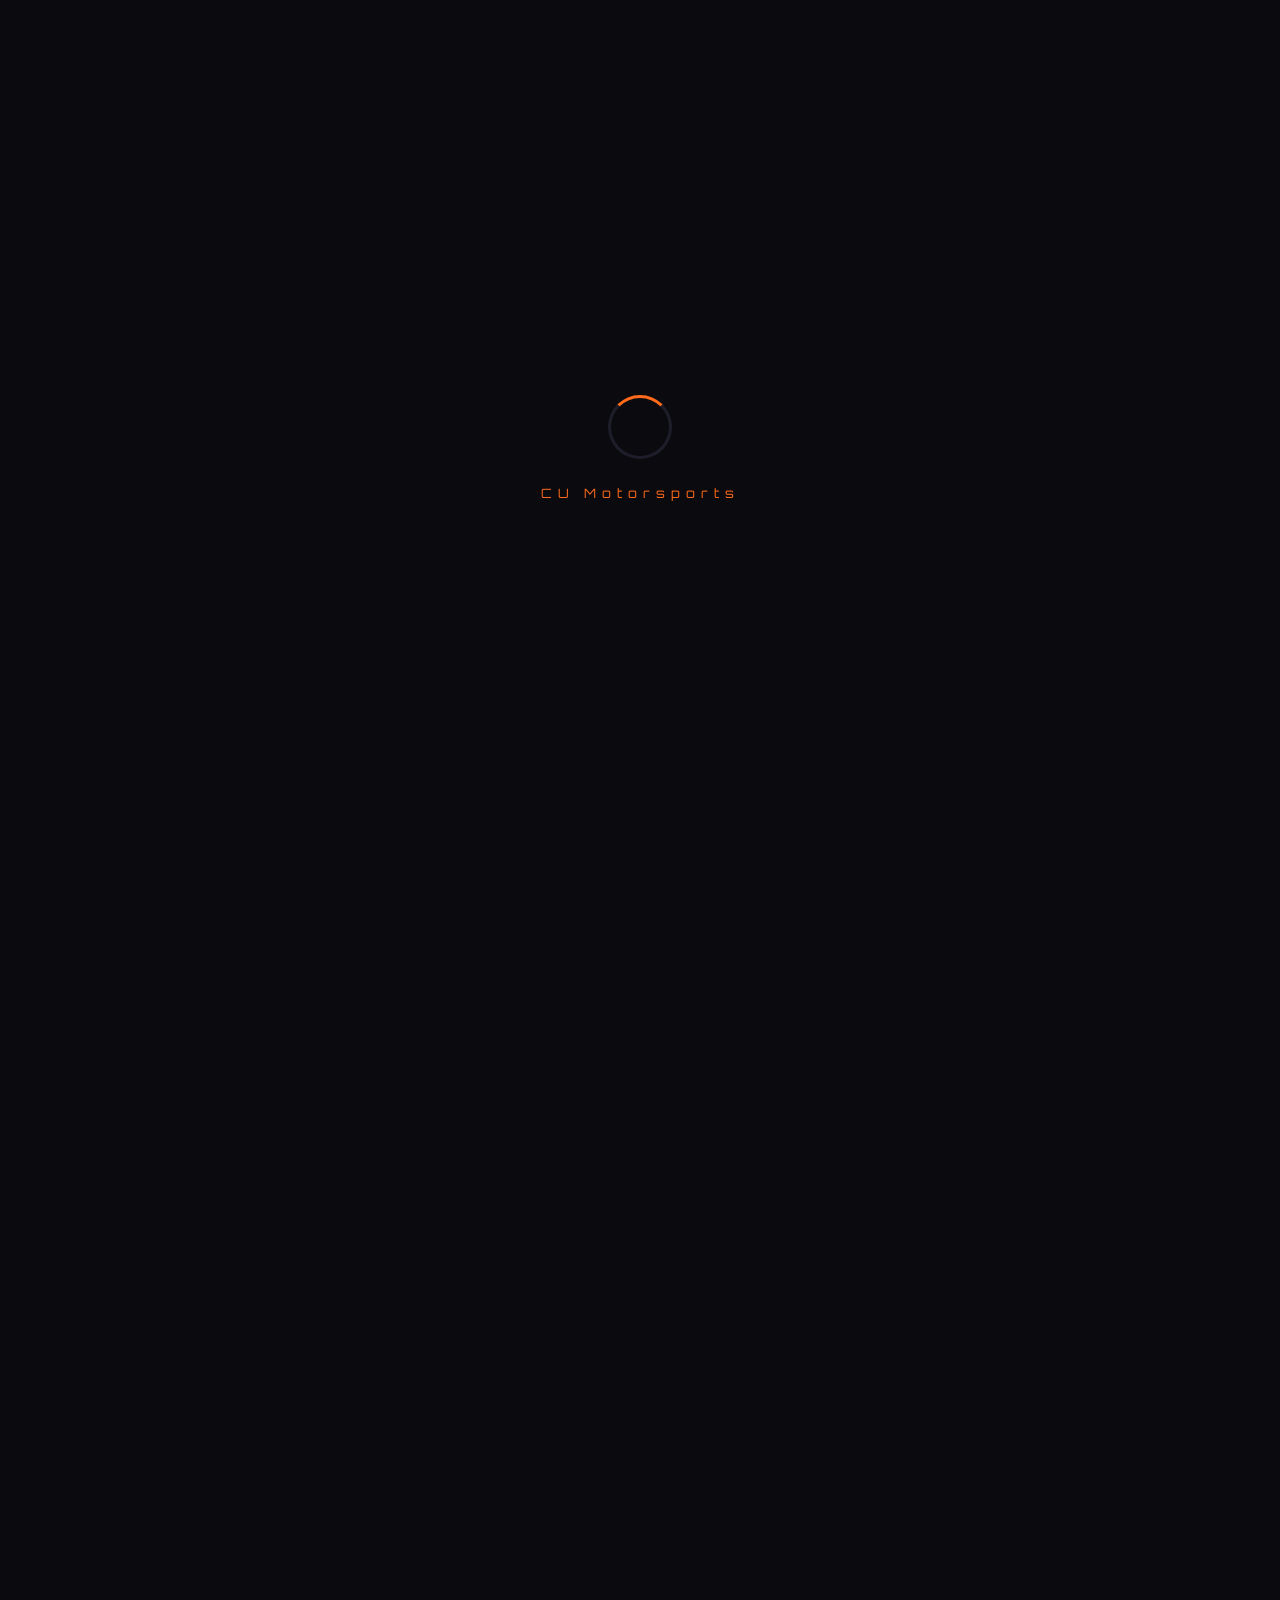
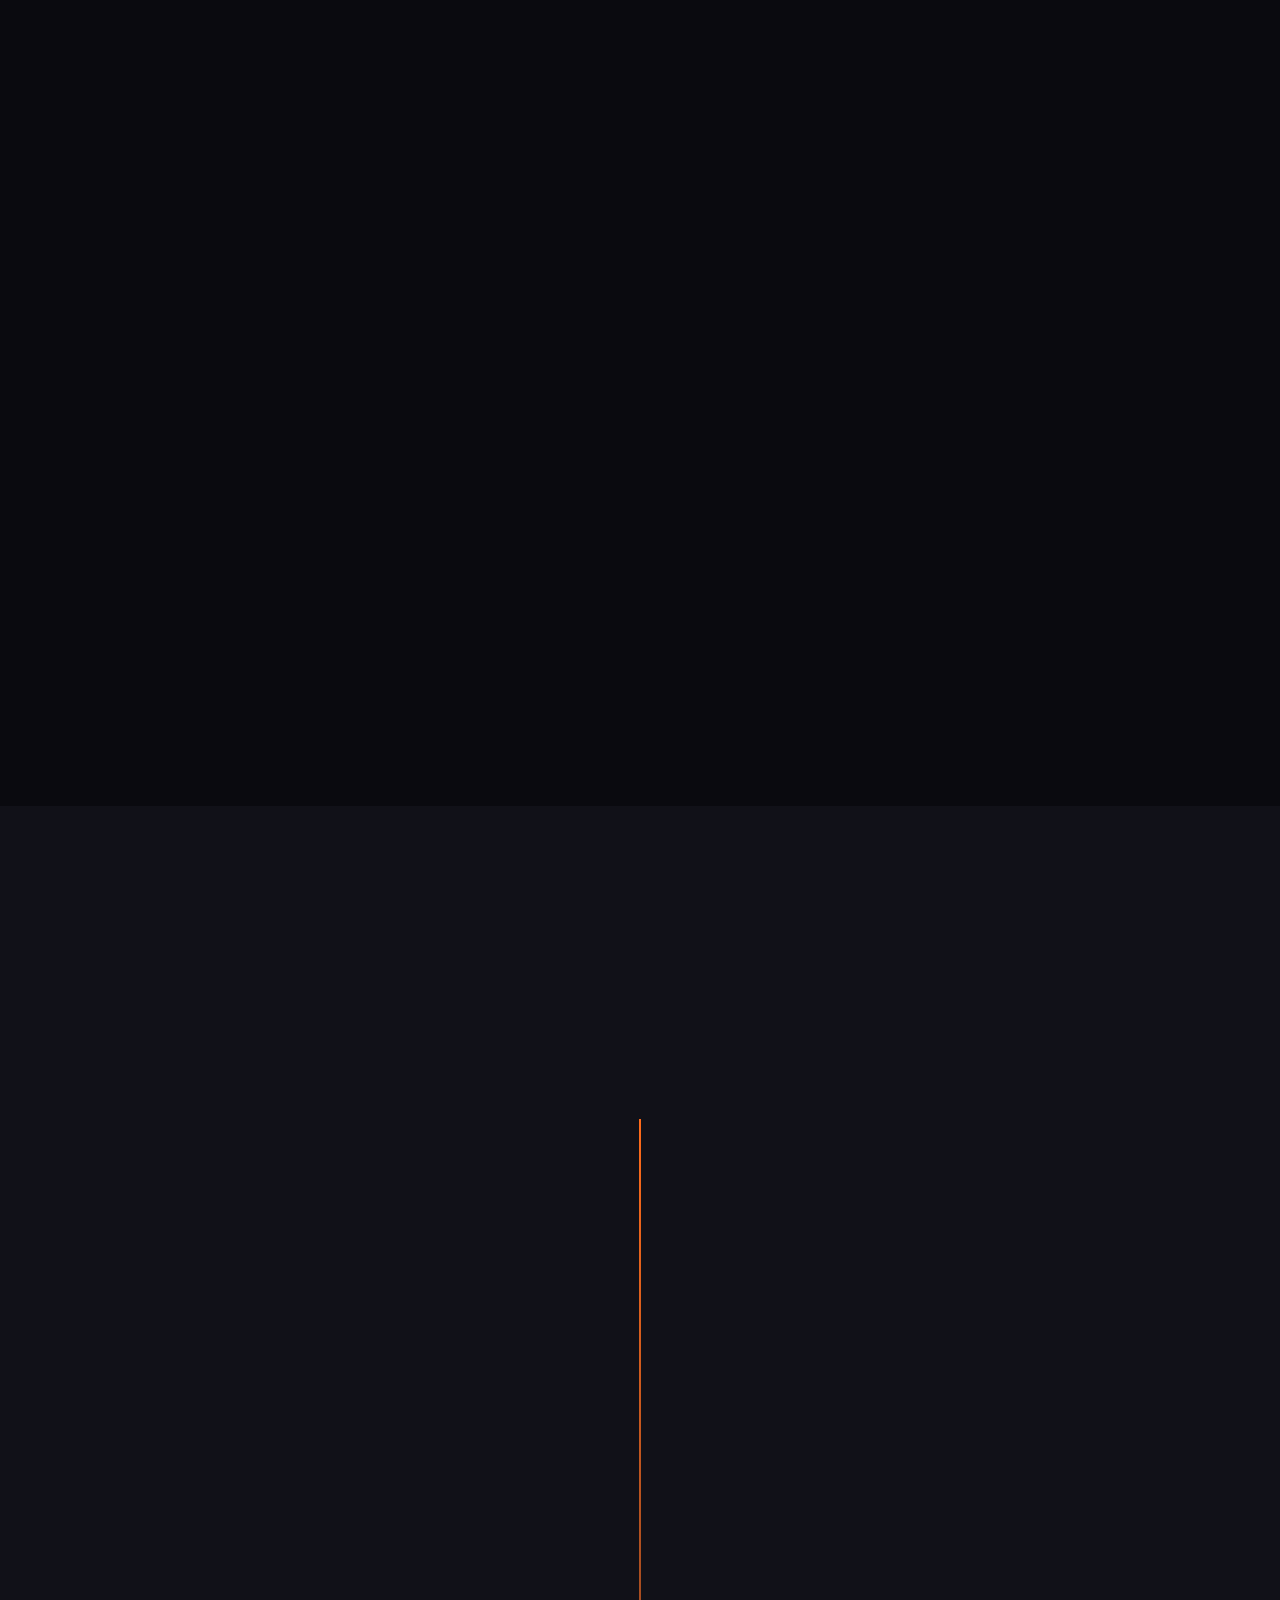
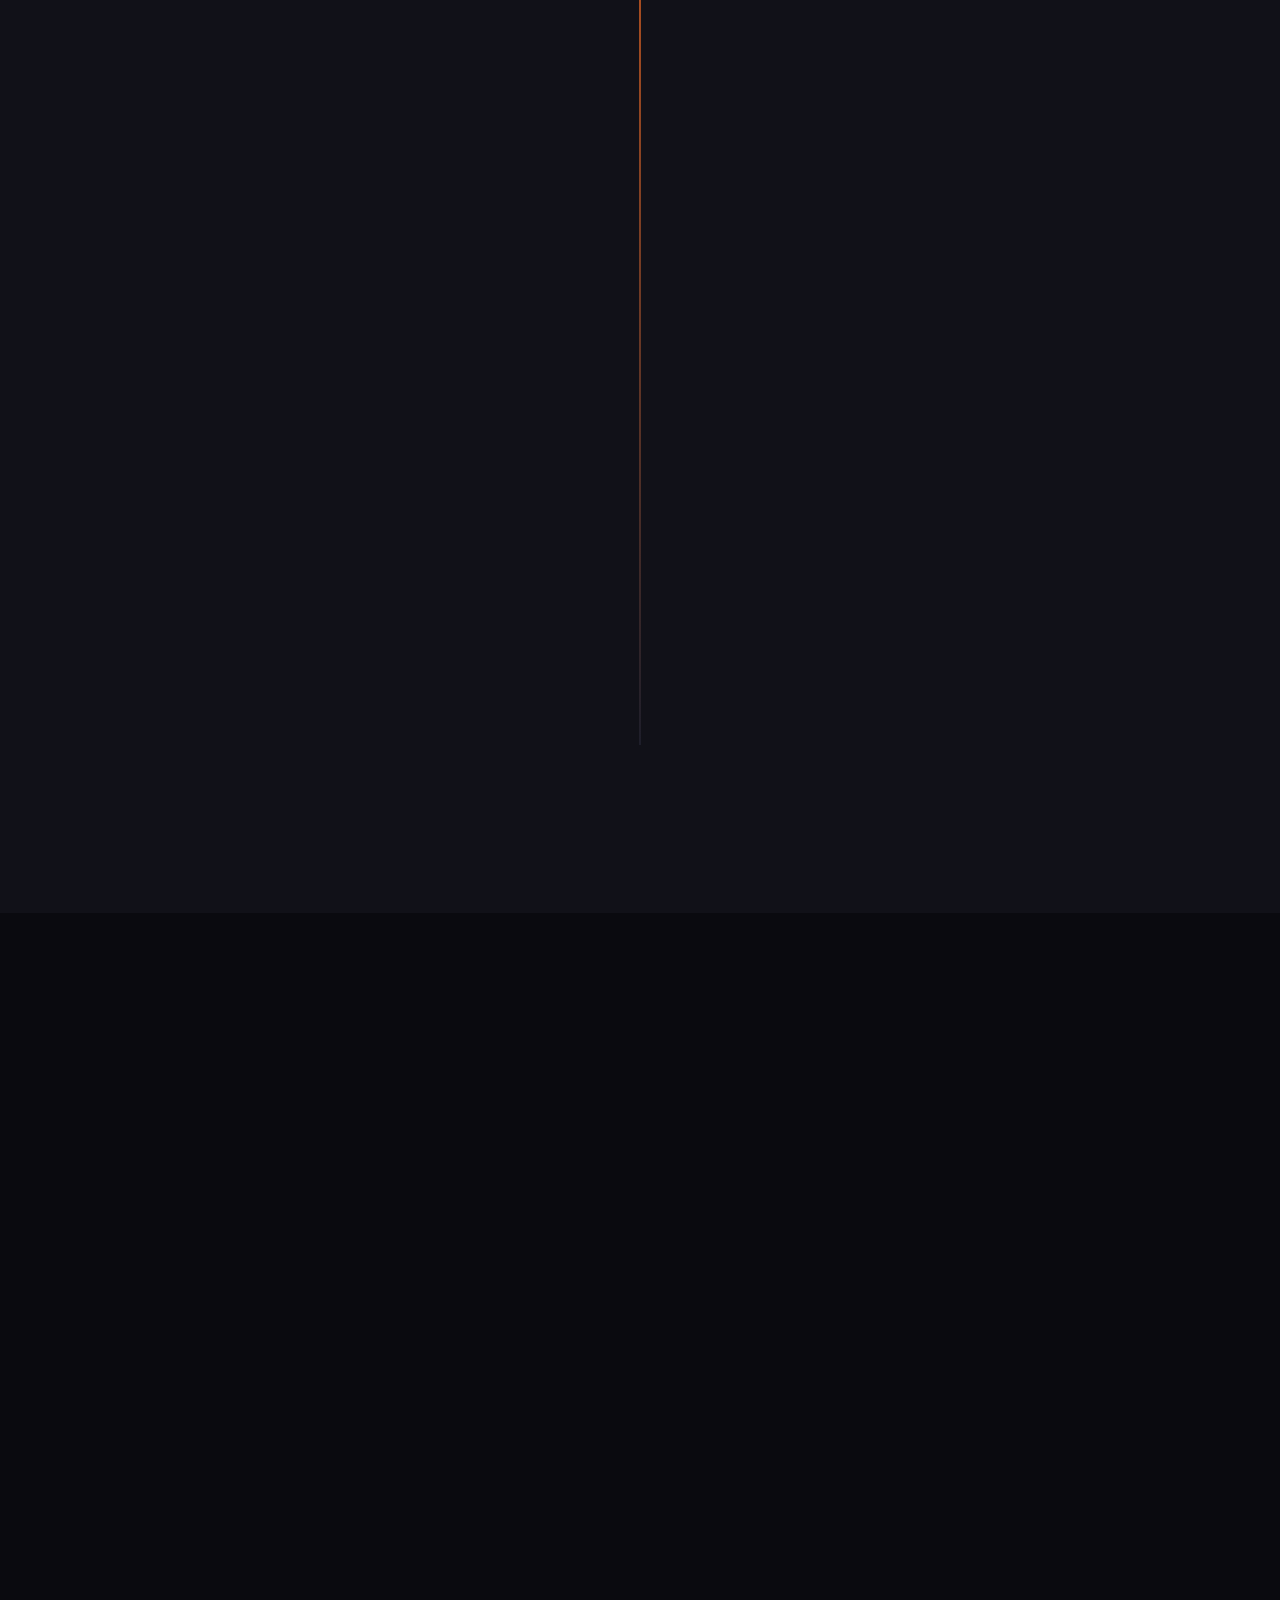
==== index.html @ 36f2eb6e "feat: add contact details — email, address, university" ====
<!DOCTYPE html>
<html lang="en">
<head>
  <meta charset="UTF-8">
  <meta name="viewport" content="width=device-width, initial-scale=1.0">
  <title>CU Motorsports — Formula Bharat Team | Chandigarh University</title>
  <meta name="description" content="CU Motorsports is Chandigarh University's premier Formula Bharat racing team. Engineering excellence, innovation, and speed — built by students.">
  <meta name="keywords" content="CU Motorsports, Formula Bharat, Chandigarh University, Formula SAE, Racing Team, FSAE India">
  <link rel="stylesheet" href="style.css">
  <link rel="stylesheet" href="https://cdnjs.cloudflare.com/ajax/libs/font-awesome/6.5.1/css/all.min.css">
</head>
<body>

  <!-- Preloader -->
  <div id="preloader">
    <div class="preloader-ring"></div>
    <div class="preloader-text">CU Motorsports</div>
  </div>

  <!-- Particle Background -->
  <canvas id="particles-canvas"></canvas>

  <!-- ===== NAVBAR ===== -->
  <nav class="navbar" id="navbar">
    <div class="container">
      <a href="#" class="nav-logo">
        <i class="fas fa-flag-checkered"></i>
        CU <span class="accent">MOTORSPORTS</span>
      </a>
      <ul class="nav-links" id="navLinks">
        <li><a href="#hero" class="active">Home</a></li>
        <li><a href="#about">About</a></li>
        <li><a href="#specs">Our Car</a></li>
        <li><a href="#departments">Team</a></li>
        <li><a href="#timeline">Journey</a></li>
        <li><a href="#sponsors">Sponsors</a></li>
        <li><a href="#contact">Contact</a></li>
      </ul>
      <a href="#contact" class="nav-cta">
        Join Us <i class="fas fa-arrow-right"></i>
      </a>
      <div class="hamburger" id="hamburger">
        <span></span><span></span><span></span>
      </div>
    </div>
  </nav>

  <!-- ===== HERO ===== -->
  <section class="hero" id="hero">
    <div class="hero-bg">
      <img src="assets/hero_racecar.png" alt="CU Motorsports Formula Bharat Race Car">
    </div>
    <div class="container hero-content">
      <div class="hero-badge">
        <span class="dot"></span>
        Formula Bharat 2026
      </div>
      <h1>
        Engineering<br>
        <span class="highlight">Speed & Precision</span>
      </h1>
      <p class="hero-desc">
        We are <strong>CU Motorsports</strong> — Chandigarh University's elite Formula Bharat racing team. 
        A force of passionate engineers designing, building, and racing a single-seat formula-style car 
        to compete at the national stage.
      </p>
      <div class="hero-actions">
        <a href="#about" class="btn-primary">
          Discover Our Story <i class="fas fa-chevron-down"></i>
        </a>
        <a href="#specs" class="btn-outline">
          <i class="fas fa-play"></i> Explore The Car
        </a>
      </div>
      <div class="hero-stats">
        <div class="hero-stat">
          <h3 id="stat-members">0</h3>
          <p>Team Members</p>
        </div>
        <div class="hero-stat">
          <h3 id="stat-departments">0</h3>
          <p>Departments</p>
        </div>
        <div class="hero-stat">
          <h3 id="stat-hours">0</h3>
          <p>Build Hours</p>
        </div>
        <div class="hero-stat">
          <h3 id="stat-events">0</h3>
          <p>Competitions</p>
        </div>
      </div>
    </div>
  </section>

  <!-- ===== ABOUT ===== -->
  <section class="about" id="about">
    <div class="container">
      <div class="about-grid">
        <div class="about-image reveal">
          <img src="assets/team_garage.png" alt="CU Motorsports Team at Work">
        </div>
        <div class="about-text reveal">
          <span class="section-tag">Who We Are</span>
          <h2 class="section-title">Born to Race,<br>Built to Win</h2>
          <p>
            CU Motorsports is a student-driven Formula Bharat racing team from 
            <strong>Chandigarh University</strong>. We bring together the brightest minds in 
            engineering, design, and management to conceive, design, fabricate, and race a 
            formula-style vehicle at the prestigious <strong>Formula Bharat</strong> competition.
          </p>
          <p>
            Our mission is to push the boundaries of automotive engineering while providing 
            hands-on experience to future engineers. Every component, from the chassis to the 
            aerodynamics package, is designed and built by our team members right here on campus.
          </p>
          <div class="about-highlights">
            <div class="highlight-item">
              <div class="highlight-icon"><i class="fas fa-cogs"></i></div>
              <div>
                <h4>Precision Engineering</h4>
                <p>Every part is CAD-designed and FEA-validated</p>
              </div>
            </div>
            <div class="highlight-item">
              <div class="highlight-icon"><i class="fas fa-users"></i></div>
              <div>
                <h4>Multidisciplinary</h4>
                <p>Mechanical, electrical, data & management</p>
              </div>
            </div>
            <div class="highlight-item">
              <div class="highlight-icon"><i class="fas fa-trophy"></i></div>
              <div>
                <h4>Competition Ready</h4>
                <p>Preparing for Formula Bharat 2026</p>
              </div>
            </div>
            <div class="highlight-item">
              <div class="highlight-icon"><i class="fas fa-graduation-cap"></i></div>
              <div>
                <h4>Learn & Grow</h4>
                <p>Real-world engineering beyond the classroom</p>
              </div>
            </div>
          </div>
        </div>
      </div>
    </div>
  </section>

  <!-- ===== CAR SPECS ===== -->
  <section class="specs" id="specs">
    <div class="container">
      <div class="specs-header reveal">
        <span class="section-tag">The Machine</span>
        <h2 class="section-title">Our Race Car</h2>
        <p class="section-subtitle">
          Every bolt, weld, and line of code — engineered for performance.
        </p>
      </div>
      <div class="specs-showcase">
        <div class="specs-image reveal">
          <img src="assets/car_detail.png" alt="CU Motorsports Car — Engineering Detail">
        </div>
        <div class="specs-list reveal">
          <div class="spec-card">
            <div class="spec-icon">⚡</div>
            <div>
              <h4>Engine</h4>
              <p class="spec-value">KTM 390 <span class="unit">Single Cyl.</span></p>
            </div>
          </div>
          <div class="spec-card">
            <div class="spec-icon">🏎️</div>
            <div>
              <h4>0–60 KM/H</h4>
              <p class="spec-value">3.8 <span class="unit">seconds</span></p>
            </div>
          </div>
          <div class="spec-card">
            <div class="spec-icon">⚖️</div>
            <div>
              <h4>Curb Weight</h4>
              <p class="spec-value">210 <span class="unit">kg</span></p>
            </div>
          </div>
          <div class="spec-card">
            <div class="spec-icon">🔧</div>
            <div>
              <h4>Chassis</h4>
              <p class="spec-value">Tubular Space <span class="unit">Frame</span></p>
            </div>
          </div>
          <div class="spec-card">
            <div class="spec-icon">🌀</div>
            <div>
              <h4>Suspension</h4>
              <p class="spec-value">Double Wishbone <span class="unit">All-round</span></p>
            </div>
          </div>
          <div class="spec-card">
            <div class="spec-icon">📊</div>
            <div>
              <h4>Downforce</h4>
              <p class="spec-value">Custom Aero <span class="unit">Package</span></p>
            </div>
          </div>
        </div>
      </div>
    </div>
  </section>

  <!-- ===== DEPARTMENTS ===== -->
  <section class="departments" id="departments">
    <div class="container">
      <div class="departments-header reveal">
        <span class="section-tag">Our Divisions</span>
        <h2 class="section-title">Team Structure</h2>
        <p class="section-subtitle">
          A well-oiled machine — both on track and off. Meet the departments that make it all happen.
        </p>
      </div>
      <div class="dept-grid">
        <div class="dept-card reveal">
          <div class="dept-icon">🏗️</div>
          <h3>Chassis & Frame</h3>
          <p>Design and fabrication of the tubular space frame chassis, ensuring structural rigidity, driver safety, and optimal weight distribution.</p>
        </div>
        <div class="dept-card reveal">
          <div class="dept-icon">🔩</div>
          <h3>Powertrain</h3>
          <p>Engine tuning, intake & exhaust design, drivetrain optimization, and fuel system calibration for peak performance on track.</p>
        </div>
        <div class="dept-card reveal">
          <div class="dept-icon">🌊</div>
          <h3>Aerodynamics</h3>
          <p>CFD simulations, wind tunnel testing, and aero package design — front wing, rear wing, undertray, and sidepods for maximum downforce.</p>
        </div>
        <div class="dept-card reveal">
          <div class="dept-icon">🔄</div>
          <h3>Suspension & Dynamics</h3>
          <p>Suspension geometry, damper tuning, steering system, and brake design for precise vehicle dynamics and driver confidence.</p>
        </div>
        <div class="dept-card reveal">
          <div class="dept-icon">⚡</div>
          <h3>Electronics & Data</h3>
          <p>ECU mapping, wiring harness, telemetry, data acquisition, and dashboard systems that keep the driver informed and the car optimized.</p>
        </div>
        <div class="dept-card reveal">
          <div class="dept-icon">📢</div>
          <h3>Business & Marketing</h3>
          <p>Sponsorship management, brand identity, cost reporting, and business presentations — the backbone of our operations off the track.</p>
        </div>
      </div>
    </div>
  </section>

  <!-- ===== TIMELINE ===== -->
  <section class="timeline-section" id="timeline">
    <div class="container">
      <div class="timeline-header reveal">
        <span class="section-tag">Our Journey</span>
        <h2 class="section-title">Road to Formula Bharat</h2>
        <p class="section-subtitle">
          From concept to competition — every milestone on our road to the track.
        </p>
      </div>
      <div class="timeline">
        <div class="timeline-item reveal">
          <div class="timeline-dot"></div>
          <div class="timeline-content">
            <span class="timeline-date">Phase 1 — Jun 2025</span>
            <h4>Team Formation</h4>
            <p>Recruitment of core team members across engineering and management departments at Chandigarh University.</p>
          </div>
        </div>
        <div class="timeline-item reveal">
          <div class="timeline-dot"></div>
          <div class="timeline-content">
            <span class="timeline-date">Phase 2 — Aug 2025</span>
            <h4>Concept Design</h4>
            <p>Initial vehicle concept, rulebook study, suspension geometry, and aerodynamic simulations finalized.</p>
          </div>
        </div>
        <div class="timeline-item reveal">
          <div class="timeline-dot"></div>
          <div class="timeline-content">
            <span class="timeline-date">Phase 3 — Nov 2025</span>
            <h4>Detailed Design & FEA</h4>
            <p>Complete CAD modeling, finite element analysis, and design reviews across all sub-systems.</p>
          </div>
        </div>
        <div class="timeline-item reveal">
          <div class="timeline-dot"></div>
          <div class="timeline-content">
            <span class="timeline-date">Phase 4 — Jan 2026</span>
            <h4>Manufacturing & Assembly</h4>
            <p>Chassis fabrication, component machining, wiring harness, and vehicle assembly in the university workshop.</p>
          </div>
        </div>
        <div class="timeline-item reveal">
          <div class="timeline-dot"></div>
          <div class="timeline-content">
            <span class="timeline-date">Phase 5 — Mar 2026</span>
            <h4>Testing & Validation</h4>
            <p>Shakedown runs, brake tests, driver training, and data-driven setup refinements.</p>
          </div>
        </div>
        <div class="timeline-item reveal">
          <div class="timeline-dot"></div>
          <div class="timeline-content">
            <span class="timeline-date">Phase 6 — Jul 2026</span>
            <h4>Formula Bharat Competition</h4>
            <p>The big stage — static events, dynamic events, and endurance. Let's race! 🏁</p>
          </div>
        </div>
      </div>
    </div>
  </section>

  <!-- ===== SPONSORS ===== -->
  <section class="sponsors" id="sponsors">
    <div class="container">
      <div class="sponsors-header reveal">
        <span class="section-tag">Partners</span>
        <h2 class="section-title">Sponsorship & Support</h2>
        <p class="section-subtitle">
          We're actively looking for sponsors who share our passion for engineering excellence.
        </p>
      </div>
      <div class="sponsors-message reveal">
        <h3>🤝 Become a Sponsor</h3>
        <p>
          Support the next generation of automotive engineers. Partner with CU Motorsports and 
          gain visibility at one of India's most prestigious FSAE events. Your brand on our car, 
          our marketing, and our journey to the podium.
        </p>
---- style.css ----
/* ===== CU Motorsports — Design System ===== */
@import url('https://fonts.googleapis.com/css2?family=Outfit:wght@300;400;500;600;700;800;900&family=Orbitron:wght@400;500;600;700;800;900&display=swap');

/* ---- CSS Custom Properties ---- */
:root {
  --clr-bg:        #0a0a0f;
  --clr-bg-alt:    #111118;
  --clr-surface:   #16161f;
  --clr-surface-2: #1e1e2a;
  --clr-border:    rgba(255,255,255,0.06);
  --clr-text:      #e8e8ef;
  --clr-text-dim:  #8a8a9e;
  --clr-accent:    #ff6b1a;
  --clr-accent-2:  #ff9149;
  --clr-accent-glow: rgba(255,107,26,0.35);
  --clr-white:     #ffffff;
  --ff-heading:    'Orbitron', sans-serif;
  --ff-body:       'Outfit', sans-serif;
  --radius-sm:     8px;
  --radius-md:     14px;
  --radius-lg:     24px;
  --radius-full:   999px;
  --transition:    0.35s cubic-bezier(.4,0,.2,1);
}

/* ---- Reset ---- */
*, *::before, *::after { margin:0; padding:0; box-sizing:border-box; }
html { scroll-behavior: smooth; scroll-padding-top: 80px; }
body {
  font-family: var(--ff-body);
  background: var(--clr-bg);
  color: var(--clr-text);
  line-height: 1.7;
  overflow-x: hidden;
  -webkit-font-smoothing: antialiased;
}
a { color: inherit; text-decoration: none; }
img { display: block; max-width: 100%; }
ul { list-style: none; }

/* ---- Utility ---- */
.container { width: min(1240px, 90%); margin-inline: auto; }
.section-tag {
  font-family: var(--ff-heading);
  font-size: .72rem;
  letter-spacing: 4px;
  text-transform: uppercase;
  color: var(--clr-accent);
  display: flex;
  align-items: center;
  gap: 12px;
  margin-bottom: 10px;
}
.section-tag::before {
  content: '';
  width: 32px;
  height: 2px;
  background: var(--clr-accent);
}
.section-title {
  font-family: var(--ff-heading);
  font-size: clamp(1.8rem, 4vw, 3.2rem);
  font-weight: 800;
  line-height: 1.15;
  color: var(--clr-white);
  margin-bottom: 16px;
}
.section-subtitle {
  font-size: 1.05rem;
  color: var(--clr-text-dim);
  max-width: 580px;
}

/* ---- Scroll Reveal ---- */
.reveal {
  opacity: 0;
  transform: translateY(50px);
  transition: opacity 0.8s ease, transform 0.8s ease;
}
.reveal.active {
  opacity: 1;
  transform: translateY(0);
}

/* ===== PRELOADER ===== */
#preloader {
  position: fixed; inset:0; z-index: 10000;
  background: var(--clr-bg);
  display: flex; flex-direction: column;
  align-items: center; justify-content: center;
  transition: opacity .6s ease;
}
#preloader.hide { opacity:0; pointer-events:none; }
.preloader-ring {
  width: 64px; height: 64px;
  border: 3px solid var(--clr-surface-2);
  border-top-color: var(--clr-accent);
  border-radius: 50%;
  animation: spin 0.9s linear infinite;
}
@keyframes spin { to { transform: rotate(360deg); } }
.preloader-text {
  font-family: var(--ff-heading);
  font-size: .8rem;
  letter-spacing: 6px;
  color: var(--clr-accent);
  margin-top: 24px;
}

/* ===== NAVBAR ===== */
.navbar {
  position: fixed; top:0; left:0; width:100%; z-index:1000;
  padding: 18px 0;
  transition: background var(--transition), padding var(--transition), box-shadow var(--transition);
}
.navbar.scrolled {
  background: rgba(10,10,15,0.85);
  backdrop-filter: blur(20px);
  padding: 12px 0;
  box-shadow: 0 1px 30px rgba(0,0,0,0.5);
}
.navbar .container {
  display: flex; align-items: center; justify-content: space-between;
}
.nav-logo {
  font-family: var(--ff-heading);
  font-weight: 800;
  font-size: 1.3rem;
  color: var(--clr-white);
  display: flex; align-items: center; gap: 10px;
}
.nav-logo .accent { color: var(--clr-accent); }
.nav-links { display:flex; gap: 32px; }
.nav-links a {
  font-size: .88rem;
  font-weight: 500;
  color: var(--clr-text-dim);
  position: relative;
  transition: color var(--transition);
}
.nav-links a:hover, .nav-links a.active { color: var(--clr-white); }
.nav-links a::after {
  content:'';
  position: absolute; bottom:-6px; left:0;
  width:0; height:2px;
  background: var(--clr-accent);
  transition: width var(--transition);
}
.nav-links a:hover::after, .nav-links a.active::after { width:100%; }
.nav-cta {
  display: inline-flex; align-items: center; gap: 8px;
  padding: 10px 24px;
  background: var(--clr-accent);
  color: var(--clr-bg);
  font-weight: 600;
  font-size: .88rem;
  border-radius: var(--radius-full);
  transition: transform var(--transition), box-shadow var(--transition);
}
.nav-cta:hover {
  transform: translateY(-2px);
  box-shadow: 0 6px 28px var(--clr-accent-glow);
}

/* Hamburger */
.hamburger { display:none; flex-direction:column; gap:5px; cursor:pointer; z-index:1001; }
.hamburger span {
  width:26px; height:2px; background:var(--clr-white);
  transition: var(--transition);
}
.hamburger.open span:nth-child(1){ transform:rotate(45deg) translate(5px,5px); }
.hamburger.open span:nth-child(2){ opacity:0; }
.hamburger.open span:nth-child(3){ transform:rotate(-45deg) translate(5px,-5px); }

/* ===== HERO ===== */
.hero {
  position: relative;
  min-height: 100vh;
  display: flex; align-items: center;
  overflow: hidden;
}
.hero-bg {
  position: absolute; inset:0; z-index:0;
}
.hero-bg img {
  width:100%; height:100%; object-fit:cover;
  filter: brightness(0.35);
}
.hero-bg::after {
  content:'';
  position:absolute; inset:0;
  background: linear-gradient(180deg, transparent 0%, var(--clr-bg) 95%);
}
.hero-content {
  position: relative; z-index:2;
  padding-top: 120px;
}
.hero-badge {
  display: inline-flex; align-items: center; gap:8px;
  padding: 8px 18px;
  background: rgba(255,107,26,0.12);
  border: 1px solid rgba(255,107,26,0.25);
  border-radius: var(--radius-full);
  font-family: var(--ff-heading);
  font-size: .68rem;
  letter-spacing: 3px;
  color: var(--clr-accent);
  margin-bottom: 24px;
  text-transform: uppercase;
}
.hero-badge .dot {
  width:6px; height:6px; border-radius:50%;
  background: var(--clr-accent);
  animation: pulse-dot 1.4s infinite;
}
@keyframes pulse-dot {
  0%,100%{ opacity:1; transform:scale(1); }
  50%{ opacity:.4; transform:scale(1.6); }
}
.hero h1 {
  font-family: var(--ff-heading);
  font-size: clamp(2.6rem, 6vw, 5.5rem);
  font-weight: 900;
  line-height: 1.05;
  color: var(--clr-white);
  margin-bottom: 20px;
}
.hero h1 .highlight {
  background: linear-gradient(135deg, var(--clr-accent), var(--clr-accent-2));
  -webkit-background-clip: text;
  -webkit-text-fill-color: transparent;
  background-clip: text;
}
.hero-desc {
  font-size: 1.12rem;
  color: var(--clr-text-dim);
  max-width: 540px;
  margin-bottom: 36px;
}
.hero-actions { display:flex; gap:16px; flex-wrap:wrap; }
.btn-primary {
  display: inline-flex; align-items: center; gap:10px;
  padding: 14px 32px;
  background: var(--clr-accent);
  color: var(--clr-bg);
  font-weight: 700;
  font-size: .95rem;
  border-radius: var(--radius-full);
  border: none; cursor: pointer;
  transition: transform var(--transition), box-shadow var(--transition);
}
.btn-primary:hover {
  transform: translateY(-3px);
  box-shadow: 0 8px 36px var(--clr-accent-glow);
}
.btn-outline {
  display: inline-flex; align-items: center; gap:10px;
  padding: 14px 32px;
  background: transparent;
  color: var(--clr-white);
  font-weight: 600;
  font-size: .95rem;
  border-radius: var(--radius-full);
  border: 1.5px solid var(--clr-border);
  cursor: pointer;
  transition: border-color var(--transition), background var(--transition);
}
.btn-outline:hover {
  border-color: var(--clr-accent);
  background: rgba(255,107,26,0.06);
}

/* Hero stats ticker */
.hero-stats {
  display: flex; gap: 48px;
  margin-top: 60px;
  padding-top: 32px;
  border-top: 1px solid var(--clr-border);
}
.hero-stat h3 {
  font-family: var(--ff-heading);
  font-size: 2rem;
  font-weight: 800;
  color: var(--clr-accent);
}
.hero-stat p {
  font-size: .82rem;
  color: var(--clr-text-dim);
  text-transform: uppercase;
  letter-spacing: 1px;
}

/* ===== ABOUT ===== */
.about { padding: 120px 0; }
.about-grid {
  display: grid;
  grid-template-columns: 1fr 1fr;
  gap: 60px;
  align-items: center;
}
.about-image {
  position: relative;
  border-radius: var(--radius-lg);
  overflow: hidden;
}
.about-image img {
  width:100%; height:auto;
  border-radius: var(--radius-lg);
  transition: transform 0.6s ease;
}
.about-image:hover img { transform: scale(1.04); }
.about-image::after {
  content:'';
  position: absolute; inset:0;
  border-radius: var(--radius-lg);
  border: 1px solid var(--clr-border);
  pointer-events: none;
}
.about-text p {
  color: var(--clr-text-dim);
  margin-bottom: 24px;
  font-size: 1.02rem;
}
.about-highlights {
  display: grid; grid-template-columns: 1fr 1fr; gap:16px;
  margin-top: 28px;
}
.highlight-item {
  display: flex; align-items: flex-start; gap: 12px;
  padding: 16px;
  background: var(--clr-surface);
  border-radius: var(--radius-md);
  border: 1px solid var(--clr-border);
  transition: border-color var(--transition);
}
.highlight-item:hover { border-color: var(--clr-accent); }
.highlight-icon {
  width: 36px; height: 36px; flex-shrink:0;
  display:flex; align-items:center; justify-content:center;
  background: rgba(255,107,26,0.1);
  border-radius: var(--radius-sm);
  color: var(--clr-accent);
  font-size: 1.1rem;
}
.highlight-item h4 {
  font-size: .9rem;
  font-weight: 600;
  color: var(--clr-white);
}
.highlight-item p {
  font-size: .78rem;
  color: var(--clr-text-dim);
  margin-bottom: 0;
}

/* ===== CAR SPECS ===== */
.specs { padding: 120px 0; background: var(--clr-bg-alt); }
.specs-header { text-align: center; margin-bottom: 60px; }
.specs-header .section-subtitle { margin-inline: auto; }
.specs-showcase {
  display: grid;
  grid-template-columns: 1fr 1fr;
  gap: 40px;
  align-items: center;
}
.specs-image {
  border-radius: var(--radius-lg);
  overflow: hidden;
  position: relative;
}
.specs-image img {
  width:100%; border-radius: var(--radius-lg);
}
.specs-image::before {
  content:'';
  position: absolute; inset:0;
  background: linear-gradient(135deg, rgba(255,107,26,0.08), transparent);
  z-index:1; pointer-events:none;
  border-radius: var(--radius-lg);
}
.specs-list { display:flex; flex-direction:column; gap:16px; }
.spec-card {
  padding: 22px 28px;
  background: var(--clr-surface);
  border-radius: var(--radius-md);
  border: 1px solid var(--clr-border);
  display: flex; align-items:center; gap:20px;
  transition: border-color var(--transition), transform var(--transition);
}
.spec-card:hover {
  border-color: var(--clr-accent);
  transform: translateX(6px);
}
.spec-icon {
  width: 48px; height:48px; flex-shrink:0;
  display:flex; align-items:center; justify-content:center;
  background: rgba(255,107,26,0.1);
  border-radius: var(--radius-sm);
  font-size: 1.4rem;
}
.spec-card h4 {
  font-family: var(--ff-heading);
  font-size: .78rem;
  letter-spacing: 2px;
  text-transform: uppercase;
  color: var(--clr-text-dim);
  margin-bottom: 4px;
}
.spec-card .spec-value {
  font-family: var(--ff-heading);
  font-size: 1.35rem;
  font-weight: 700;
  color: var(--clr-white);
}
.spec-card .spec-value .unit {
  font-size: .72rem;
  color: var(--clr-accent);
  margin-left: 4px;
}

/* ===== DEPARTMENTS ===== */
.departments { padding: 120px 0; }
.departments-header { text-align: center; margin-bottom: 60px; }
.departments-header .section-subtitle { margin-inline: auto; }
.dept-grid {
  display: grid;
  grid-template-columns: repeat(auto-fit, minmax(280px,1fr));
  gap: 24px;
}
.dept-card {
  padding: 36px 28px;
  background: var(--clr-surface);
  border-radius: var(--radius-lg);
  border: 1px solid var(--clr-border);
  position: relative;
  overflow: hidden;
  transition: border-color var(--transition), transform var(--transition);
}
.dept-card:hover {
  border-color: var(--clr-accent);
  transform: translateY(-6px);
}
.dept-card::before {
  content:'';
  position:absolute; top:0; left:0;
  width:100%; height:3px;
  background: linear-gradient(90deg, var(--clr-accent), var(--clr-accent-2));
  transform: scaleX(0);
  transform-origin: left;
  transition: transform var(--transition);
}
.dept-card:hover::before { transform: scaleX(1); }
.dept-icon {
  width:52px; height:52px;
  display:flex; align-items:center; justify-content:center;
  background: rgba(255,107,26,0.1);
  border-radius: var(--radius-md);
  font-size: 1.5rem;
  margin-bottom: 20px;
}
.dept-card h3 {
  font-family: var(--ff-heading);
  font-size: 1rem;
  font-weight: 700;
  color: var(--clr-white);
  margin-bottom: 10px;
}
.dept-card p {
  font-size: .9rem;
  color: var(--clr-text-dim);
}

/* ===== TIMELINE ===== */
.timeline-section { padding: 120px 0; background: var(--clr-bg-alt); }
.timeline-header { text-align: center; margin-bottom: 60px; }
.timeline-header .section-subtitle { margin-inline: auto; }
.timeline {
  position: relative;
  max-width: 800px;
  margin-inline: auto;
}
.timeline::before {
  content:'';
  position:absolute; left:50%; top:0; bottom:0;
  width:2px;
  background: linear-gradient(180deg, var(--clr-accent), var(--clr-surface-2));
  transform: translateX(-50%);
}
.timeline-item {
  display:flex;
  margin-bottom: 48px;
  position:relative;
}
.timeline-item:nth-child(odd) { justify-content: flex-start; padding-right: calc(50% + 36px); }
.timeline-item:nth-child(even) { justify-content: flex-end; padding-left: calc(50% + 36px); }
.timeline-dot {
  position:absolute; left:50%; top:20px;
  width:14px; height:14px;
  background: var(--clr-accent);
  border-radius:50%;
  transform: translateX(-50%);
  box-shadow: 0 0 20px var(--clr-accent-glow);
  z-index:2;
}
.timeline-content {
  padding: 24px;
  background: var(--clr-surface);
  border-radius: var(--radius-md);
  border: 1px solid var(--clr-border);
  transition: border-color var(--transition);
}
.timeline-content:hover { border-color: var(--clr-accent); }
.timeline-date {
  font-family: var(--ff-heading);
  font-size: .7rem;
  letter-spacing: 2px;
  color: var(--clr-accent);
  text-transform: uppercase;
  margin-bottom: 8px;
}
.timeline-content h4 {
  font-size: 1rem;
  font-weight: 700;
  color: var(--clr-white);
  margin-bottom: 6px;
}
.timeline-content p {
  font-size: .85rem;
  color: var(--clr-text-dim);
}

/* ===== SPONSORS ===== */
.sponsors { padding: 120px 0; }
.sponsors-header { text-align: center; margin-bottom: 60px; }
.sponsors-header .section-subtitle { margin-inline:auto; }
.sponsors-message {
  text-align: center;
  max-width: 700px;
  margin: 0 auto 40px;
  padding: 40px;
  background: var(--clr-surface);
  border-radius: var(--radius-lg);
  border: 1px solid var(--clr-border);
}
.sponsors-message h3 {
  font-family: var(--ff-heading);
  font-size: 1.2rem;
  color: var(--clr-white);
  margin-bottom: 12px;
}
.sponsors-message p {
  color: var(--clr-text-dim);
  font-size: .95rem;
  margin-bottom: 24px;
}

/* ===== CONTACT ===== */
.contact { padding: 120px 0; background: var(--clr-bg-alt); }
.contact-grid {
  display: grid;
  grid-template-columns: 1fr 1.2fr;
  gap: 60px;
  align-items: start;
}
.contact-info h3 {
  font-family: var(--ff-heading);
  font-size: 1.1rem;
  color: var(--clr-white);
  margin-bottom: 20px;
}
.contact-info p {
  color: var(--clr-text-dim);
  margin-bottom: 28px;
}
.contact-detail {
  display:flex; align-items:center; gap:14px;
  margin-bottom: 18px;
}
.contact-detail-icon {
  width:44px; height:44px;
  display:flex; align-items:center; justify-content:center;
  background: rgba(255,107,26,0.1);
  border-radius: var(--radius-sm);
  color: var(--clr-accent);
  font-size:1.1rem;
  flex-shrink:0;
}
.contact-detail span {
  font-size: .95rem;
  color: var(--clr-text-dim);
}
.contact-detail a {
  color: var(--clr-accent);
  transition: color var(--transition);
}
.contact-detail a:hover { color: var(--clr-accent-2); }

.contact-form {
  padding: 36px;
  background: var(--clr-surface);
  border-radius: var(--radius-lg);
  border: 1px solid var(--clr-border);
}
.form-group { margin-bottom: 20px; }
.form-group label {
  display:block;
  font-size: .82rem;
  font-weight: 600;
  color: var(--clr-text-dim);
  margin-bottom: 8px;
  text-transform: uppercase;
  letter-spacing: 1px;
}
.form-group input,
.form-group textarea {
  width:100%;
  padding: 14px 18px;
  background: var(--clr-bg);
  border: 1px solid var(--clr-border);
  border-radius: var(--radius-sm);
  color: var(--clr-white);
  font-family: var(--ff-body);
  font-size: .95rem;
  outline:none;
  transition: border-color var(--transition);
}
.form-group input:focus,
.form-group textarea:focus {
  border-color: var(--clr-accent);
}
.form-group textarea { min-height: 120px; resize: vertical; }
.form-row { display:grid; grid-template-columns:1fr 1fr; gap:20px; }

/* ===== FOOTER ===== */
.footer {
  padding: 60px 0 30px;
  border-top: 1px solid var(--clr-border);
}
.footer-grid {
  display: grid;
  grid-template-columns: 2fr 1fr 1fr 1.5fr;
  gap: 40px;
  margin-bottom: 48px;
}
.footer-brand .nav-logo { margin-bottom: 16px; }
.footer-brand p {
  font-size: .9rem;
  color: var(--clr-text-dim);
  max-width: 280px;
}
.footer-col h4 {
  font-family: var(--ff-heading);
  font-size: .75rem;
  letter-spacing: 3px;
  text-transform: uppercase;
  color: var(--clr-white);
  margin-bottom: 20px;
}
.footer-col a {
  display:block;
  font-size: .9rem;
  color: var(--clr-text-dim);
  margin-bottom: 12px;
  transition: color var(--transition);
}
.footer-col a:hover { color: var(--clr-accent); }
.footer-social {
  display:flex; gap:12px;
  margin-top: 16px;
}
.footer-social a {
  width:40px; height:40px;
  display:flex; align-items:center; justify-content:center;
  background: var(--clr-surface);
  border-radius: var(--radius-sm);
  border: 1px solid var(--clr-border);
  color: var(--clr-text-dim);
  font-size: 1rem;
  transition: all var(--transition);
  margin-bottom:0;
}
.footer-social a:hover {
  color: var(--clr-accent);
  border-color: var(--clr-accent);
  transform: translateY(-3px);
}
.footer-bottom {
  display:flex; align-items:center; justify-content:space-between;
  padding-top: 24px;
  border-top: 1px solid var(--clr-border);
  font-size: .82rem;
  color: var(--clr-text-dim);
}

/* ===== PARTICLE CANVAS ===== */
#particles-canvas {
  position: fixed;
  inset: 0;
  z-index: -1;
  pointer-events: none;
}

/* ===== SCROLLBAR ===== */
::-webkit-scrollbar { width: 8px; }
::-webkit-scrollbar-track { background: var(--clr-bg); }
::-webkit-scrollbar-thumb {
  background: var(--clr-surface-2);
  border-radius: 4px;
}
::-webkit-scrollbar-thumb:hover { background: var(--clr-accent); }

/* ===== RESPONSIVE ===== */
@media(max-width:1024px){
  .about-grid, .specs-showcase, .contact-grid { grid-template-columns:1fr; }
  .footer-grid { grid-template-columns:1fr 1fr; gap:32px; }
}
@media(max-width:768px){
  .nav-links { 
    position:fixed; top:0; right:-100%; width:75%; height:100vh;
    background: var(--clr-bg-alt);
    flex-direction:column;
    padding: 100px 40px 40px;
    gap:24px;
    transition: right var(--transition);
    box-shadow: -10px 0 40px rgba(0,0,0,0.6);
  }
  .nav-links.open { right:0; }
  .hamburger { display:flex; }
  .nav-cta { display:none; }
  .hero-stats { flex-direction:column; gap:20px; }
  .about-highlights { grid-template-columns:1fr; }
  .timeline::before { left:20px; }
  .timeline-item:nth-child(odd),
  .timeline-item:nth-child(even) {
    padding-left: 52px; padding-right:0;
    justify-content: flex-start;
  }
  .timeline-dot { left:20px; }
  .form-row { grid-template-columns:1fr; }
  .footer-grid { grid-template-columns:1fr; }
  .footer-bottom { flex-direction:column; gap:8px; text-align:center; }
}
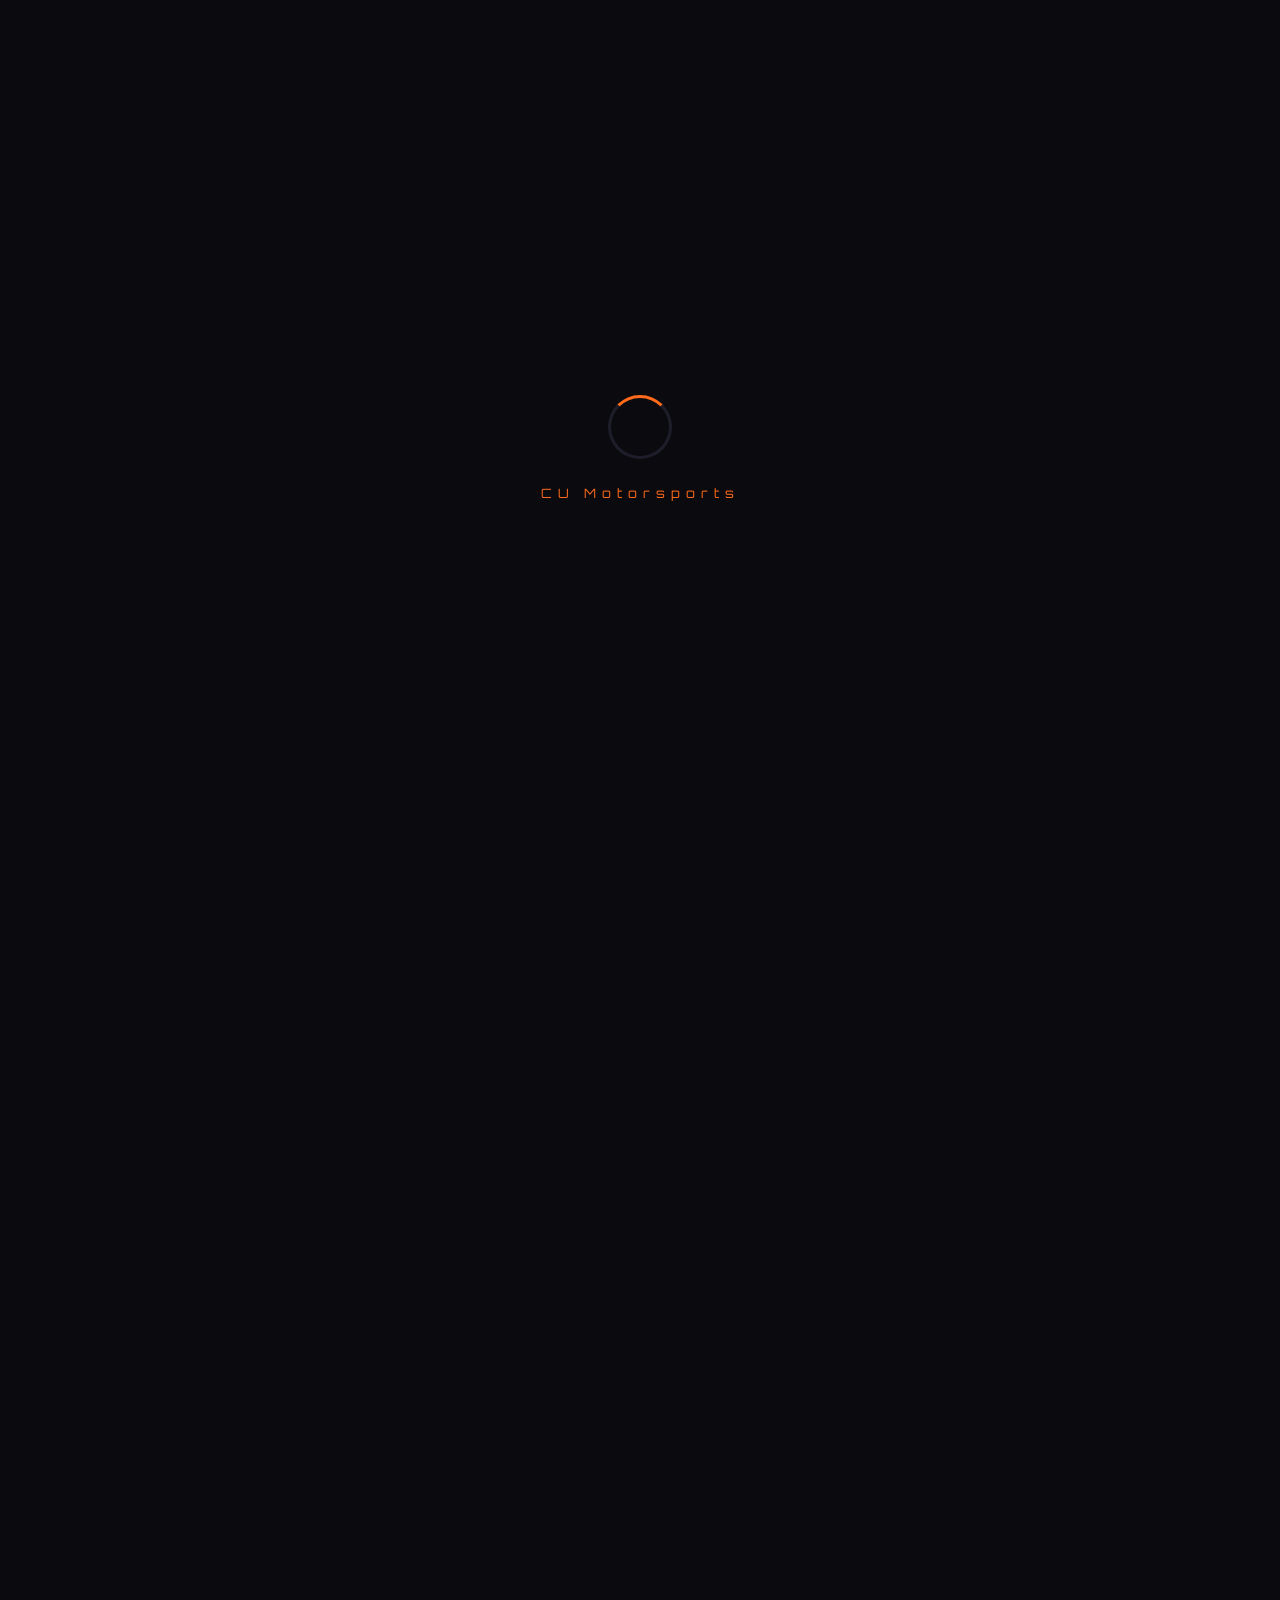
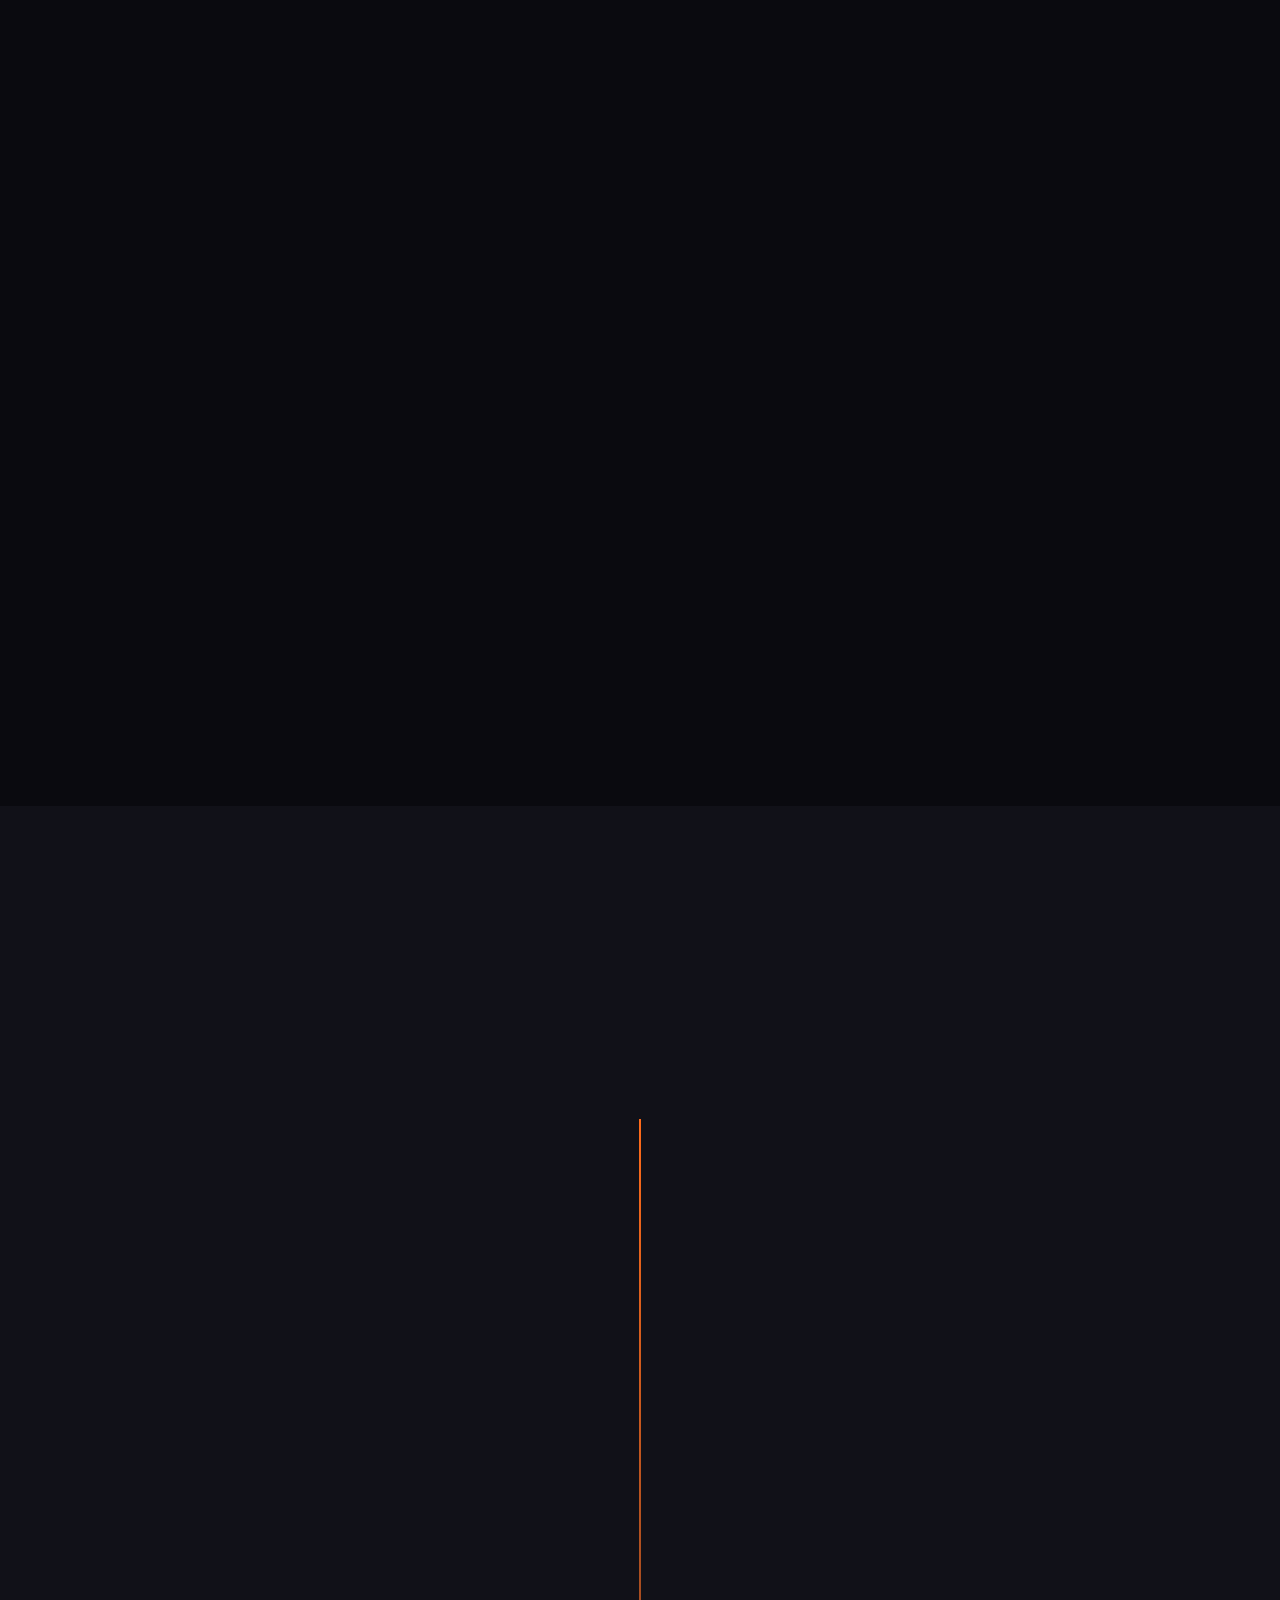
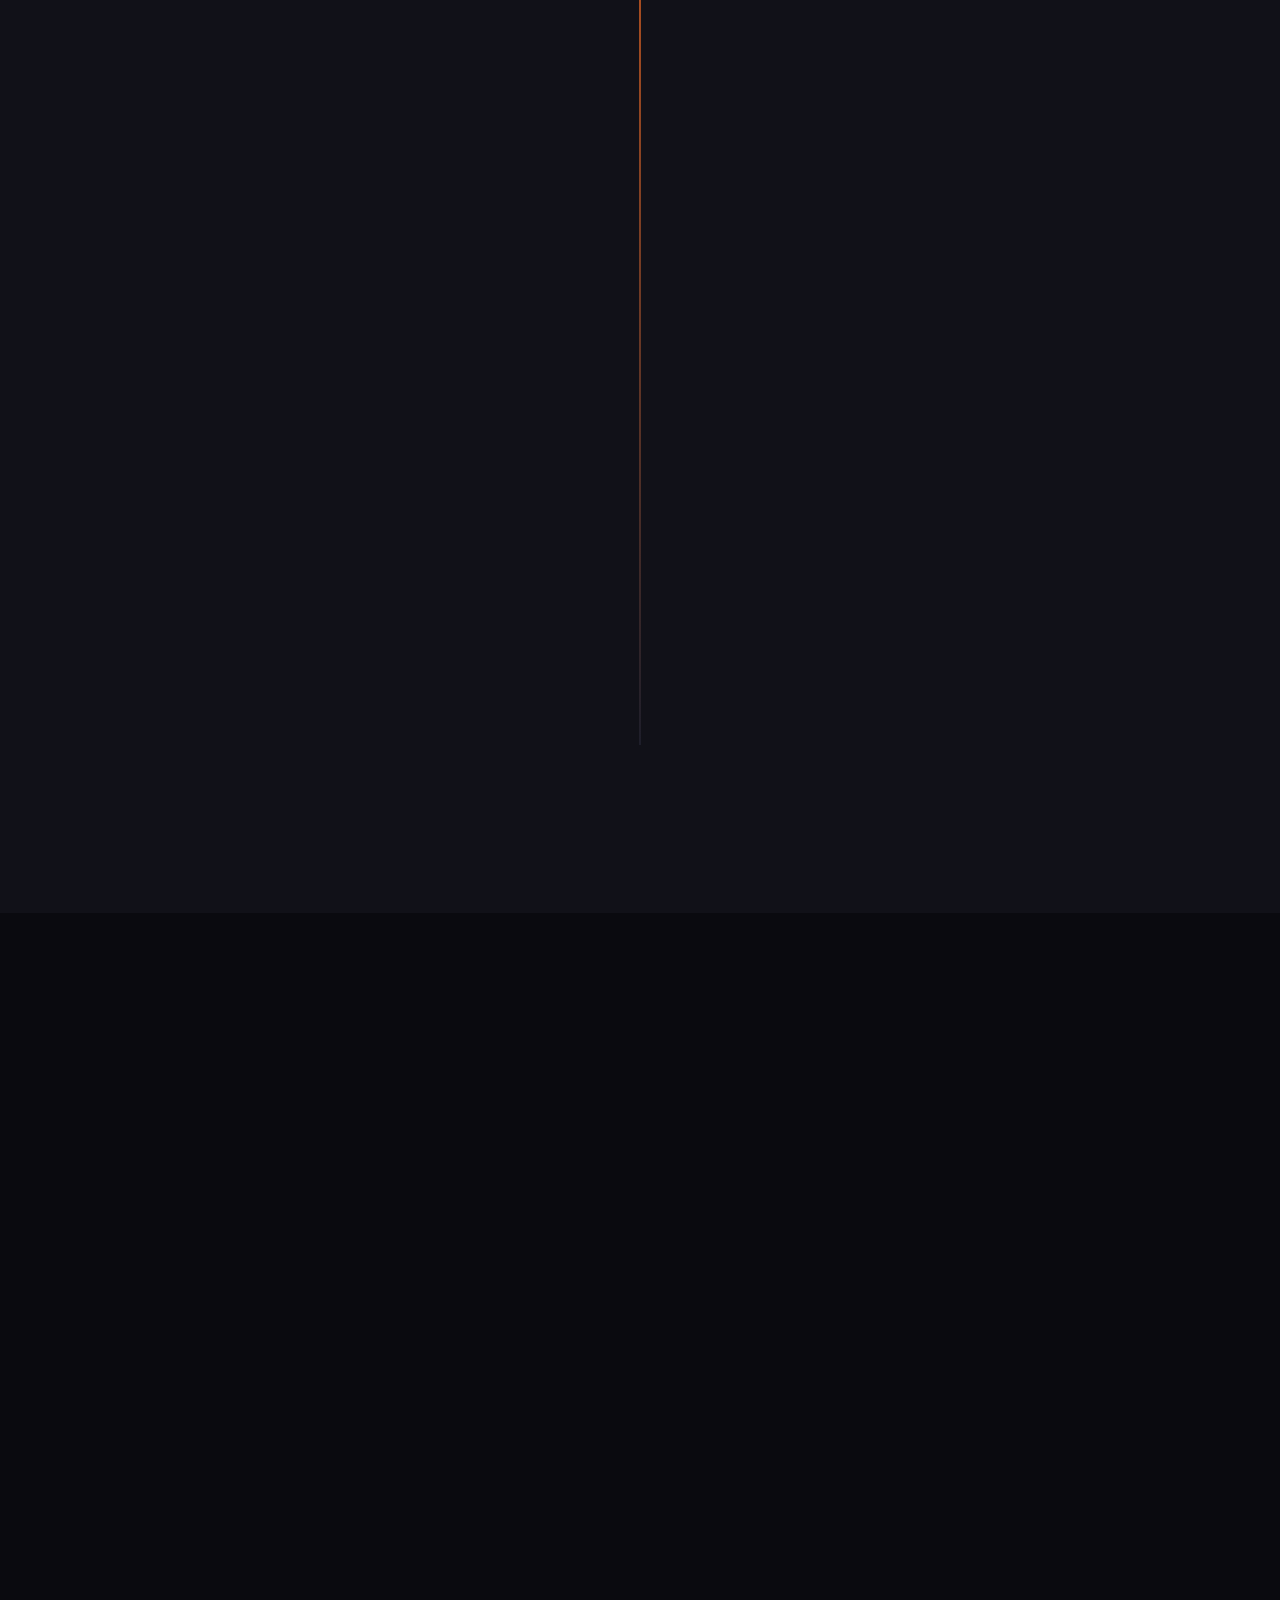
==== commit d53ed024: "feat: add contact form name and email fields" ====
--- a/index.html
+++ b/index.html
@@ -336,3 +336,10 @@
           gain visibility at one of India's most prestigious FSAE events. Your brand on our car, 
           our marketing, and our journey to the podium.
         </p>
+        <a href="mailto:anirudhvikal2005@gmail.com?subject=Sponsorship Inquiry — CU Motorsports" class="btn-primary">
+          Get In Touch <i class="fas fa-envelope"></i>
+        </a>
+      </div>
+    </div>
+  </section>
+
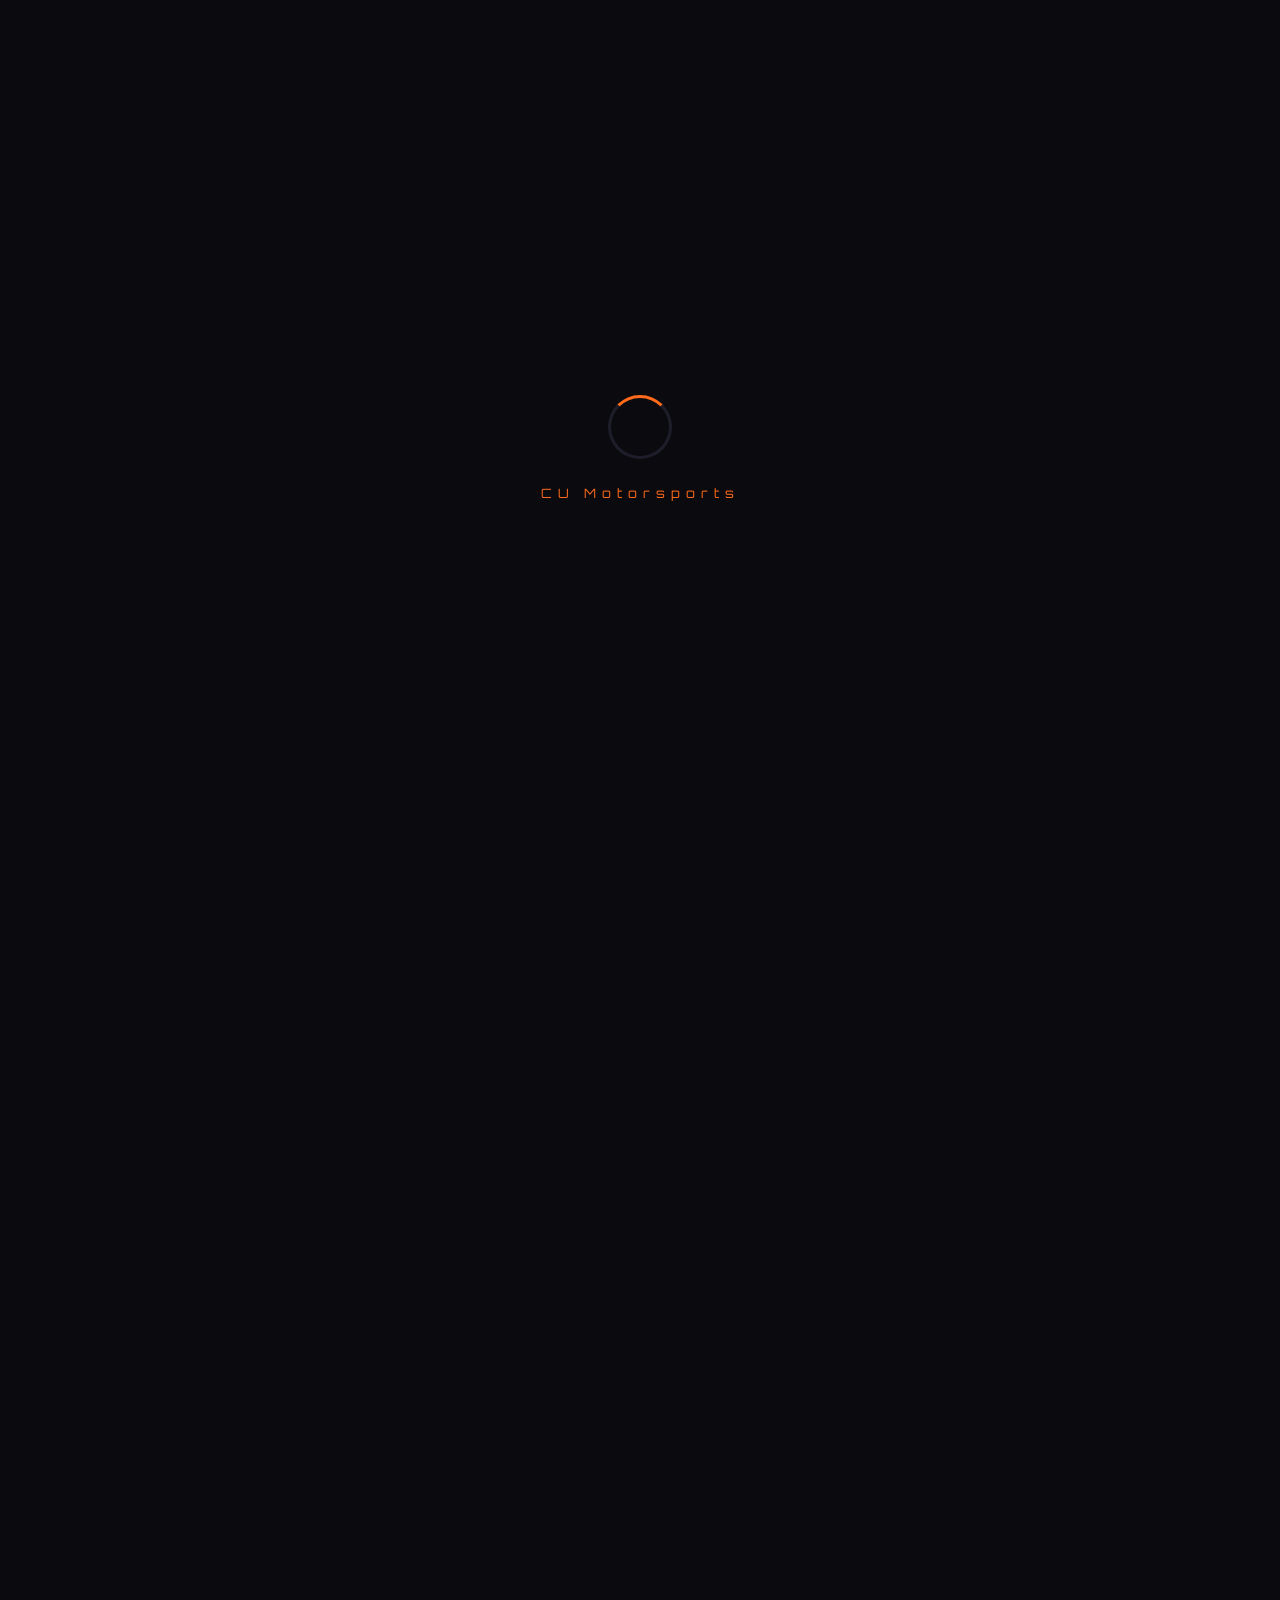
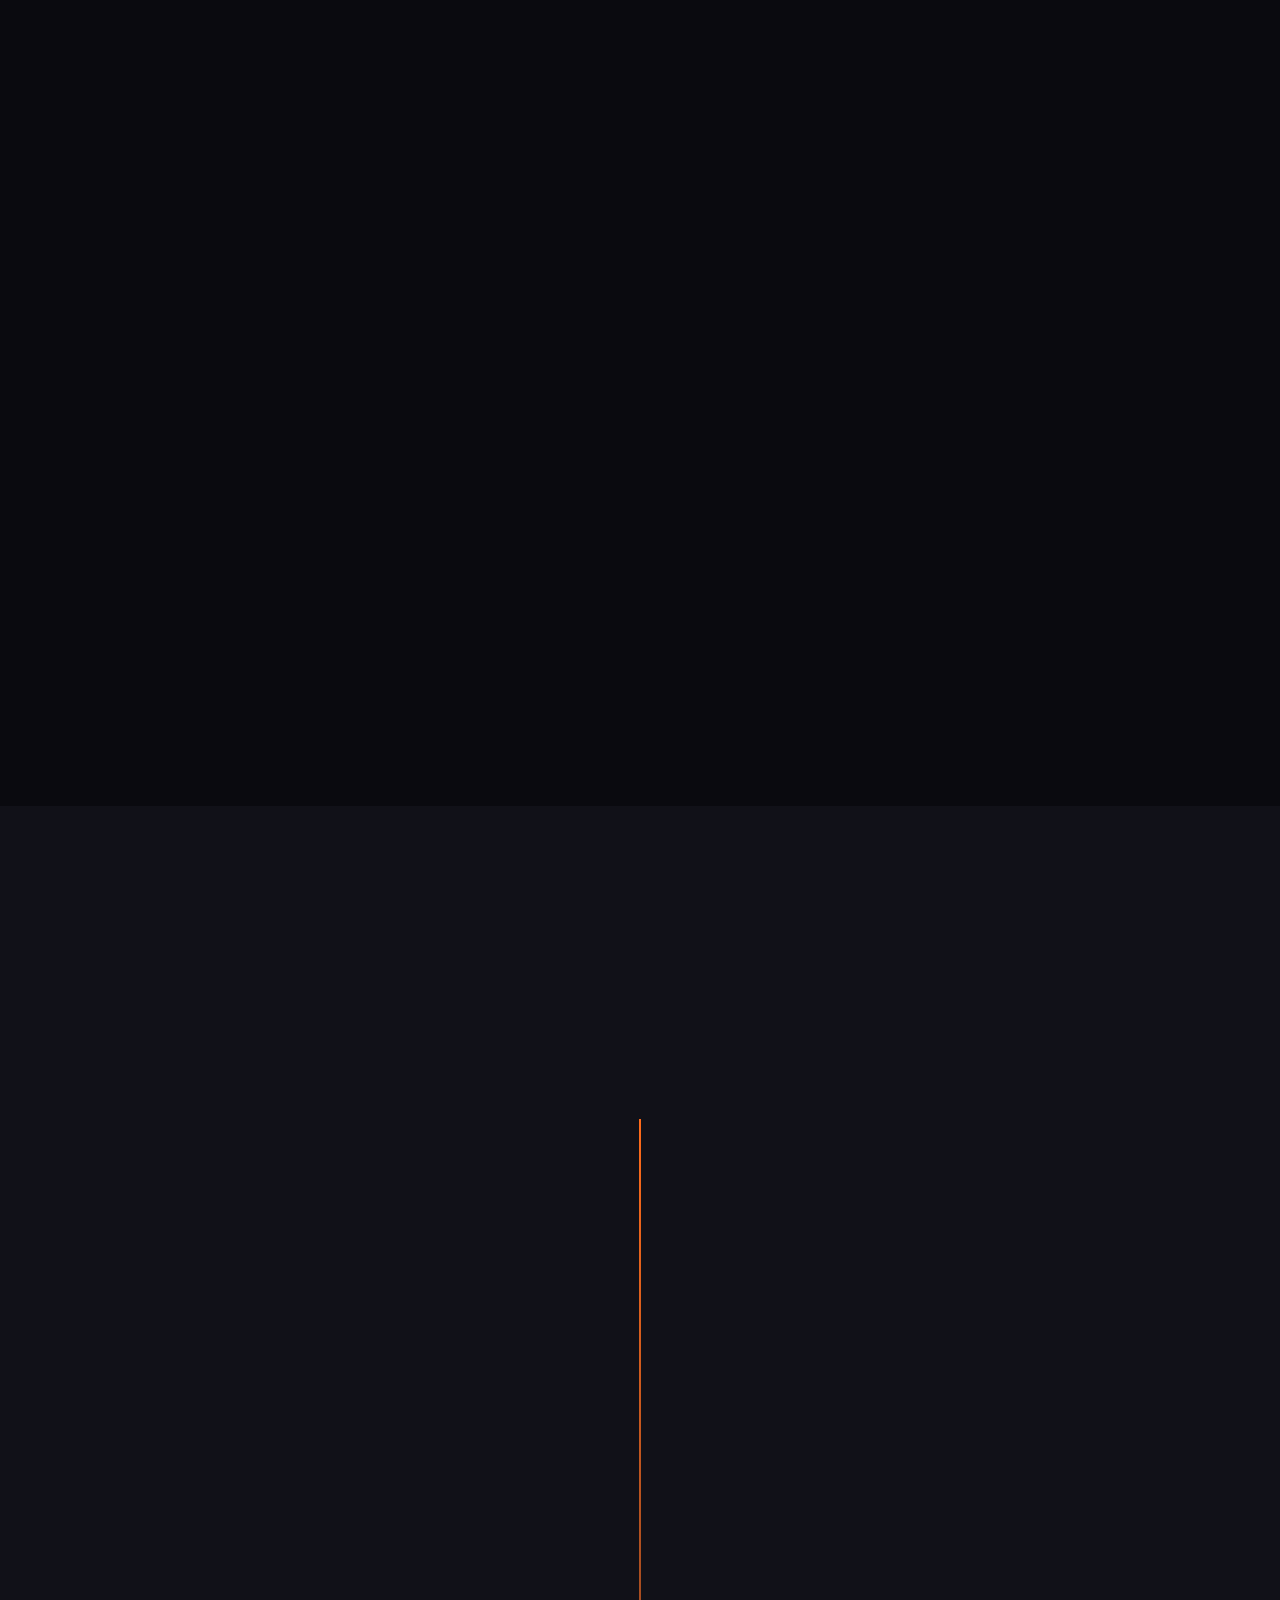
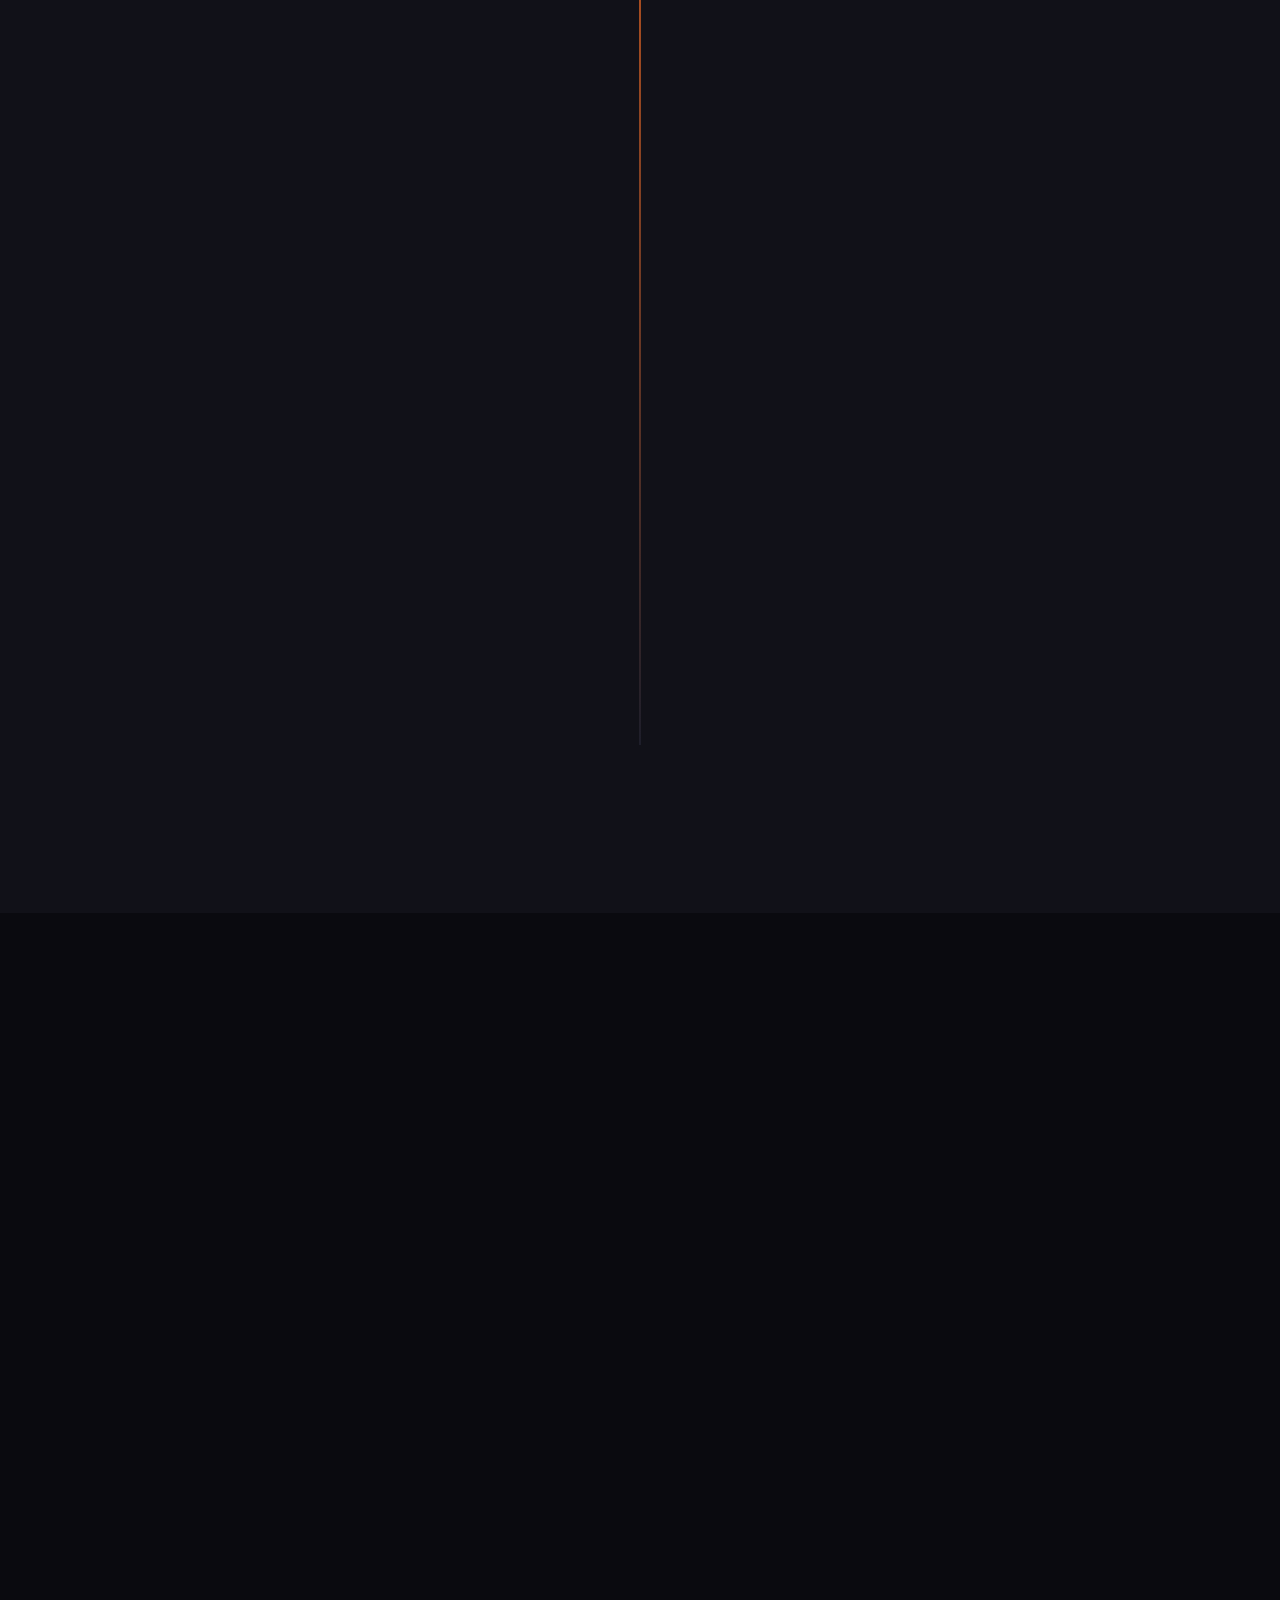
==== commit cca2a499: "feat: add contact form subject field" ====
--- a/index.html
+++ b/index.html
@@ -343,3 +343,8 @@
     </div>
   </section>
 
+  <!-- ===== CONTACT ===== -->
+  <section class="contact" id="contact">
+    <div class="container">
+      <div class="contact-grid">
+        <div class="contact-info reveal">
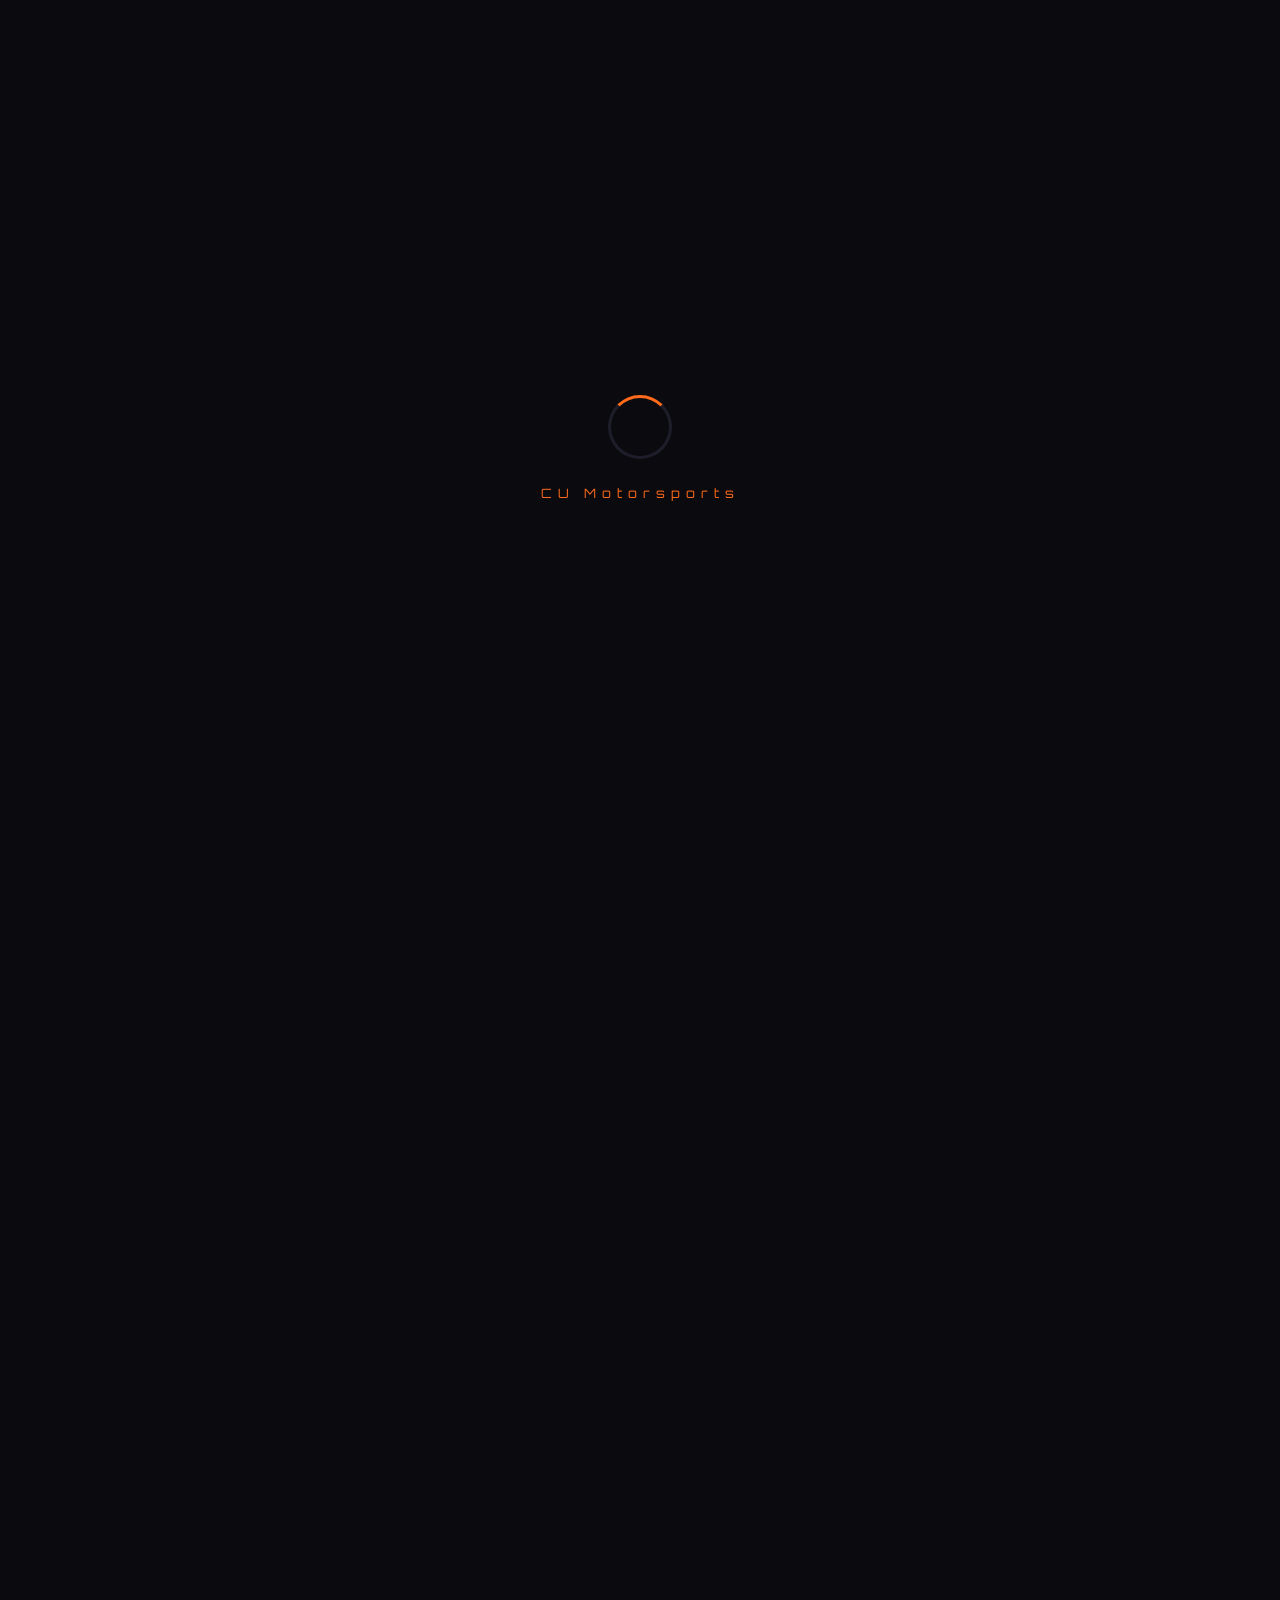
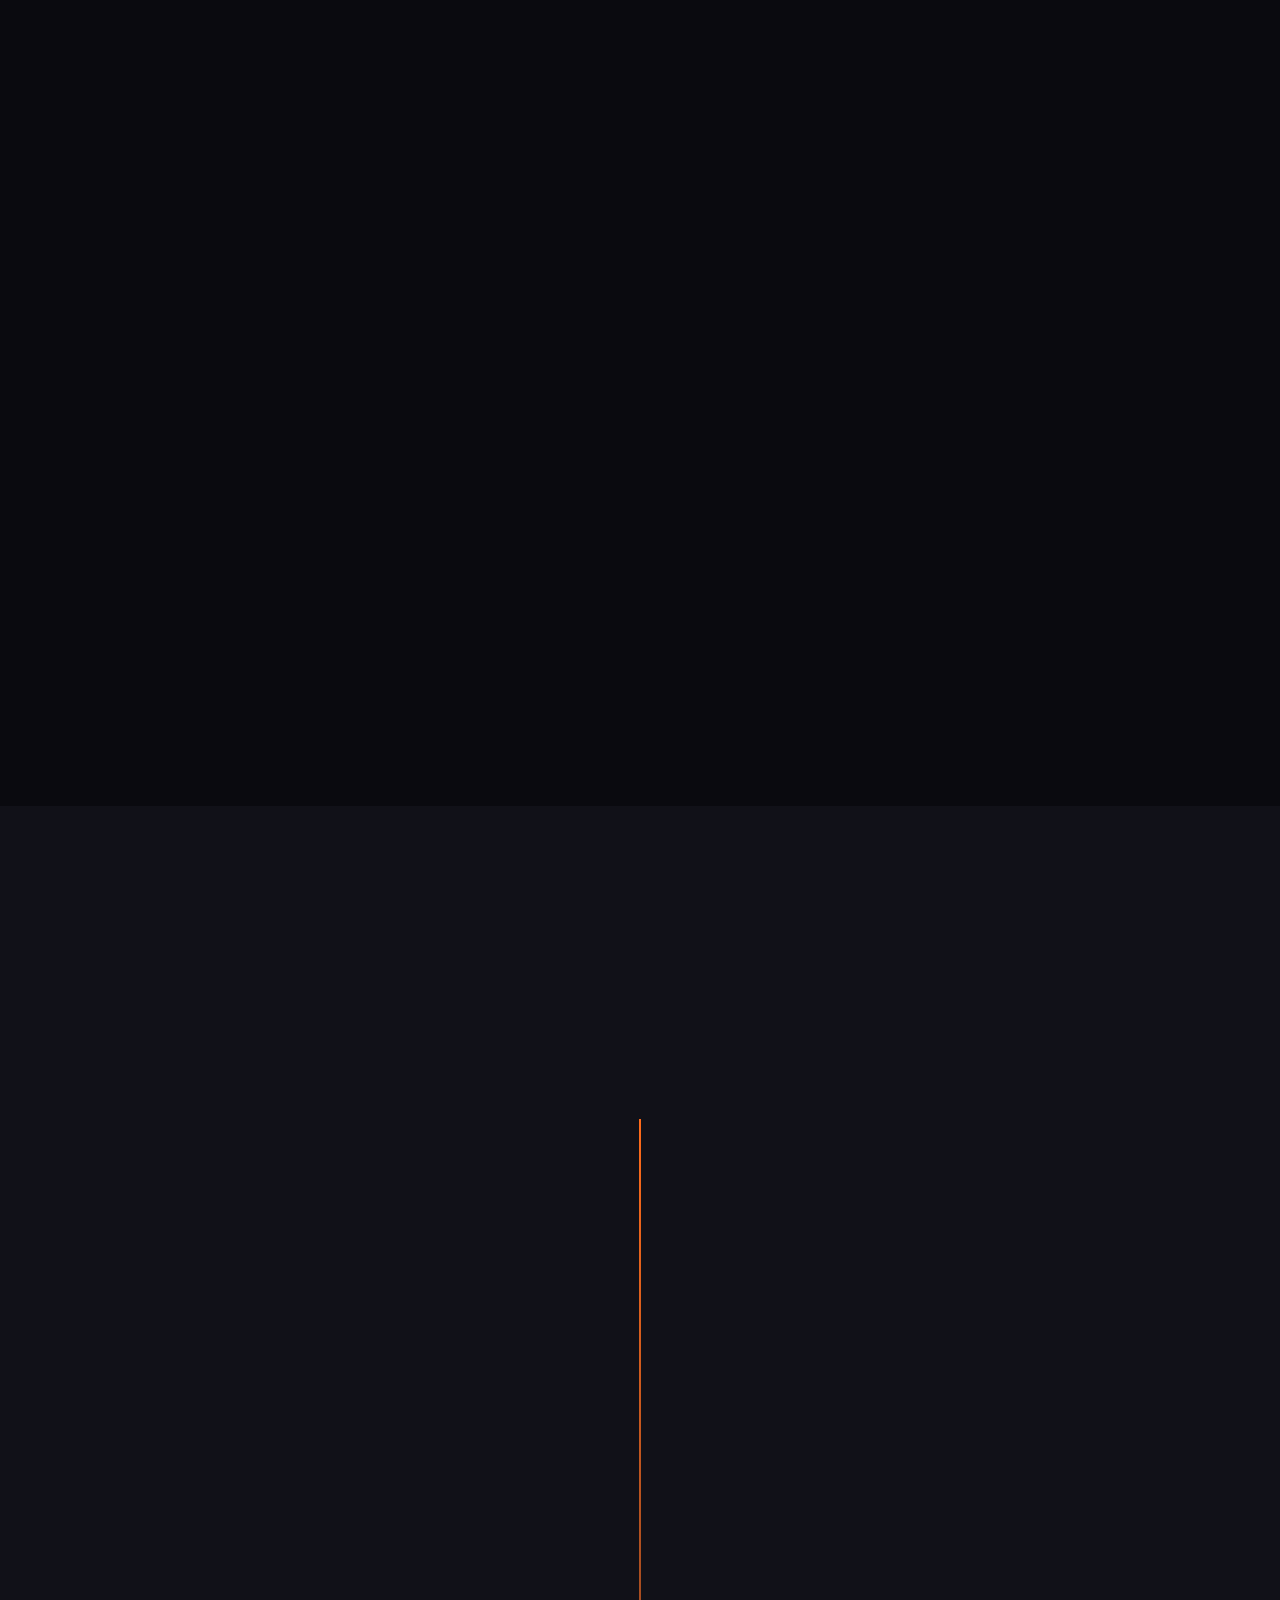
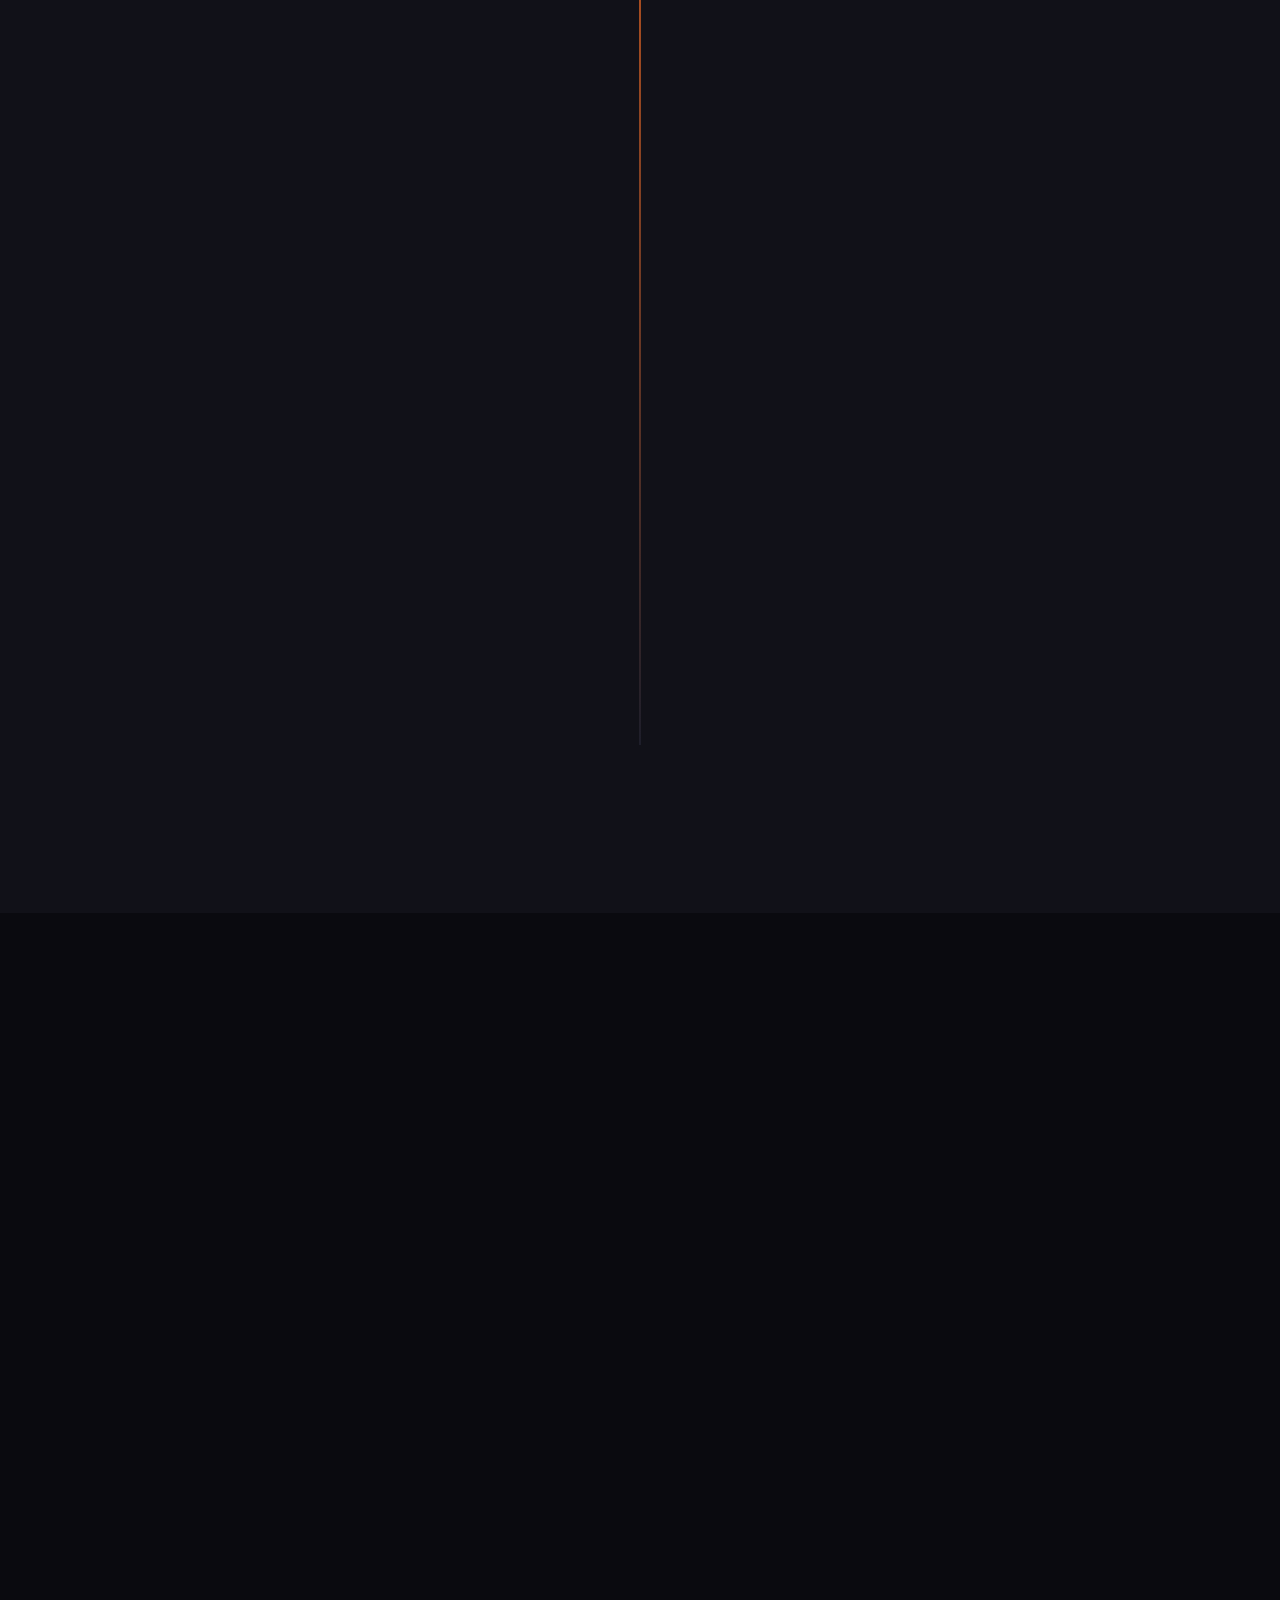
==== commit df36f3a0: "feat: add contact form message textarea" ====
--- a/index.html
+++ b/index.html
@@ -348,3 +348,9 @@
     <div class="container">
       <div class="contact-grid">
         <div class="contact-info reveal">
+          <span class="section-tag">Get In Touch</span>
+          <h2 class="section-title">Let's Connect</h2>
+          <p>
+            Whether you're interested in sponsoring us, joining the team, or just want to 
+            learn more — we'd love to hear from you.
+          </p>
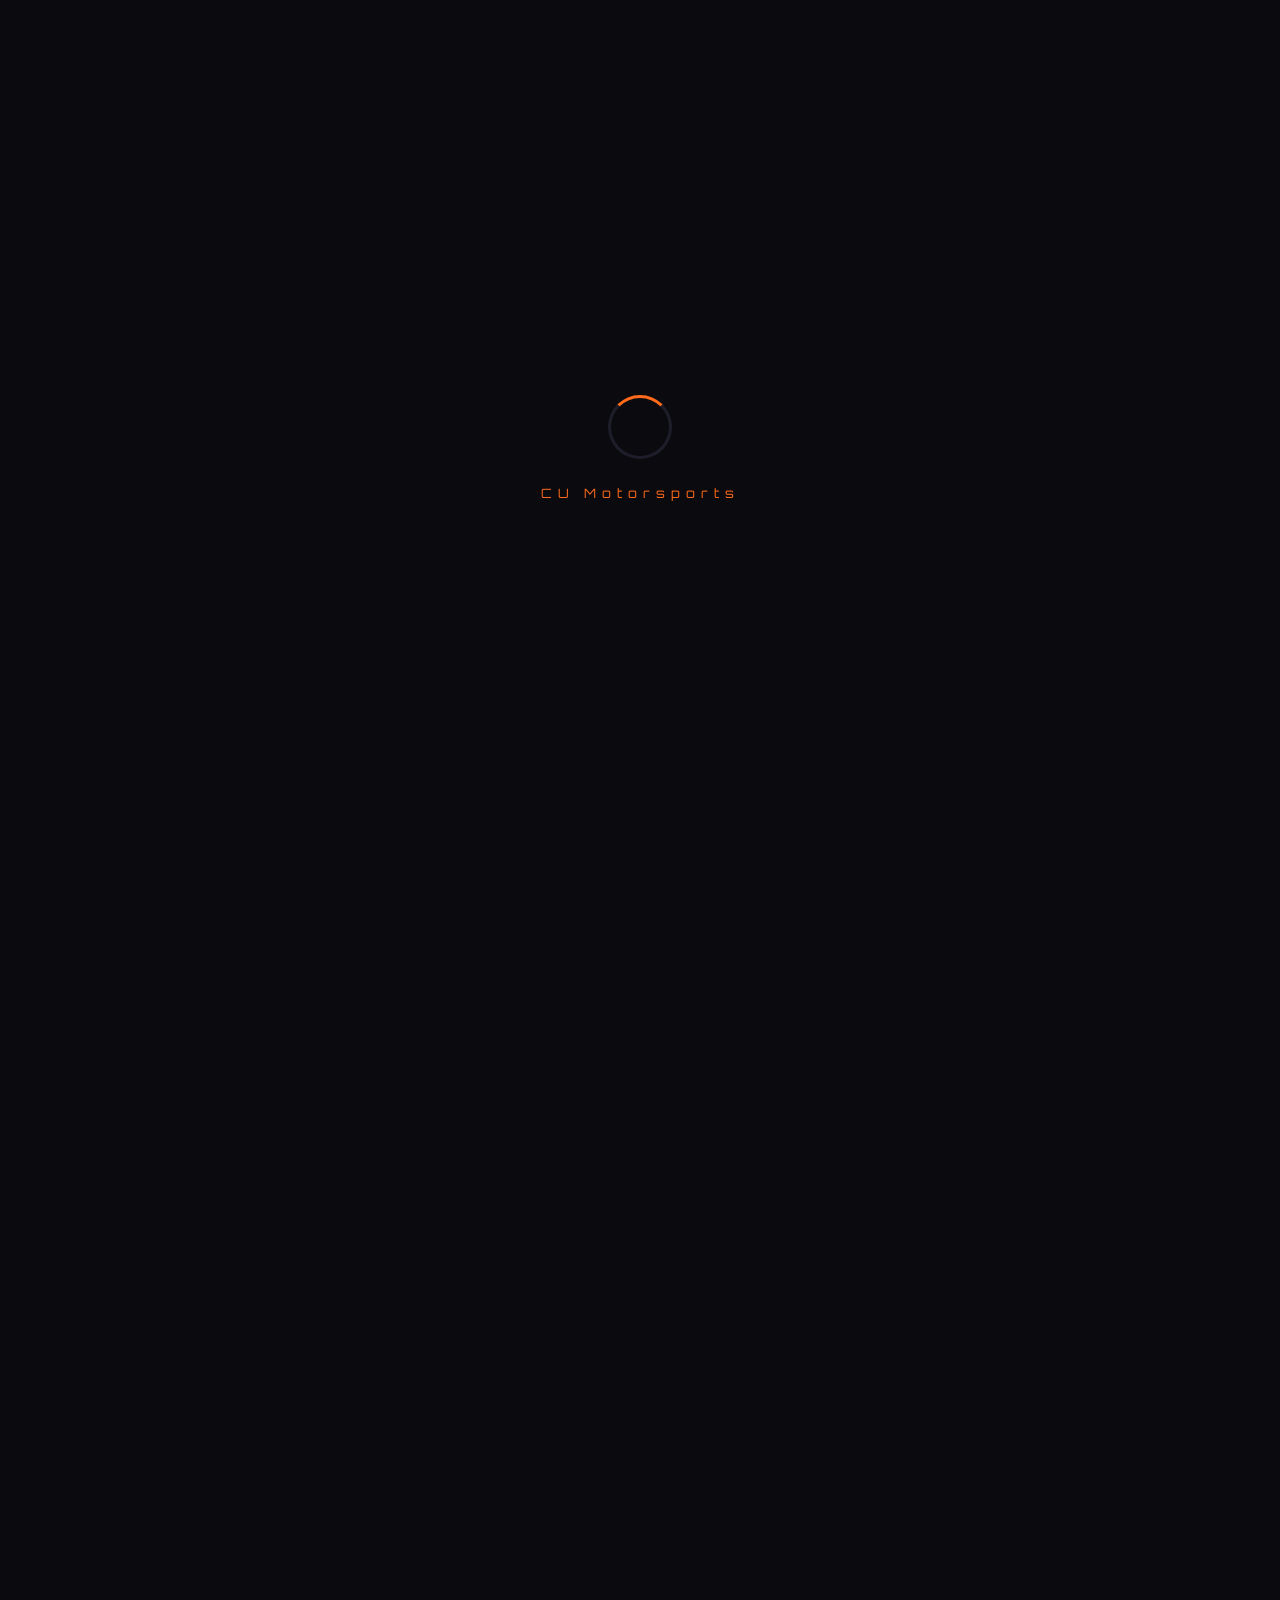
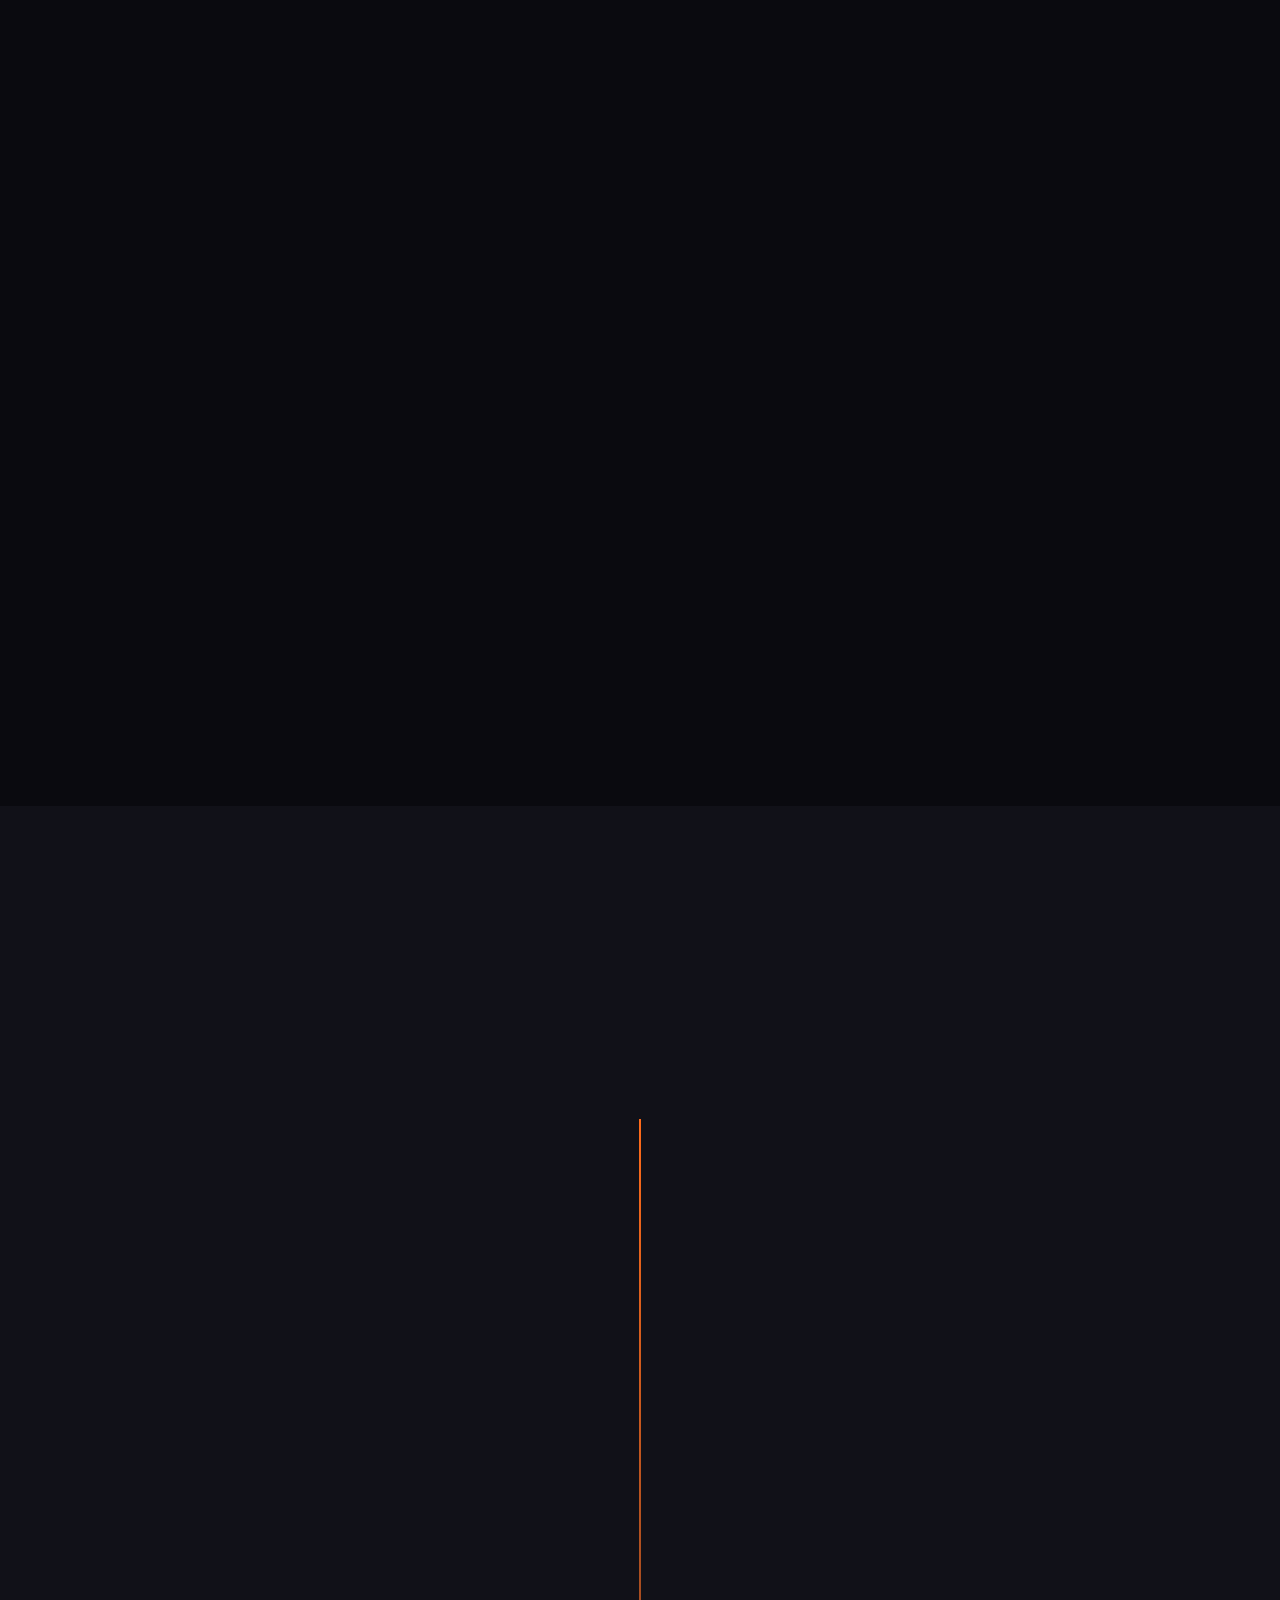
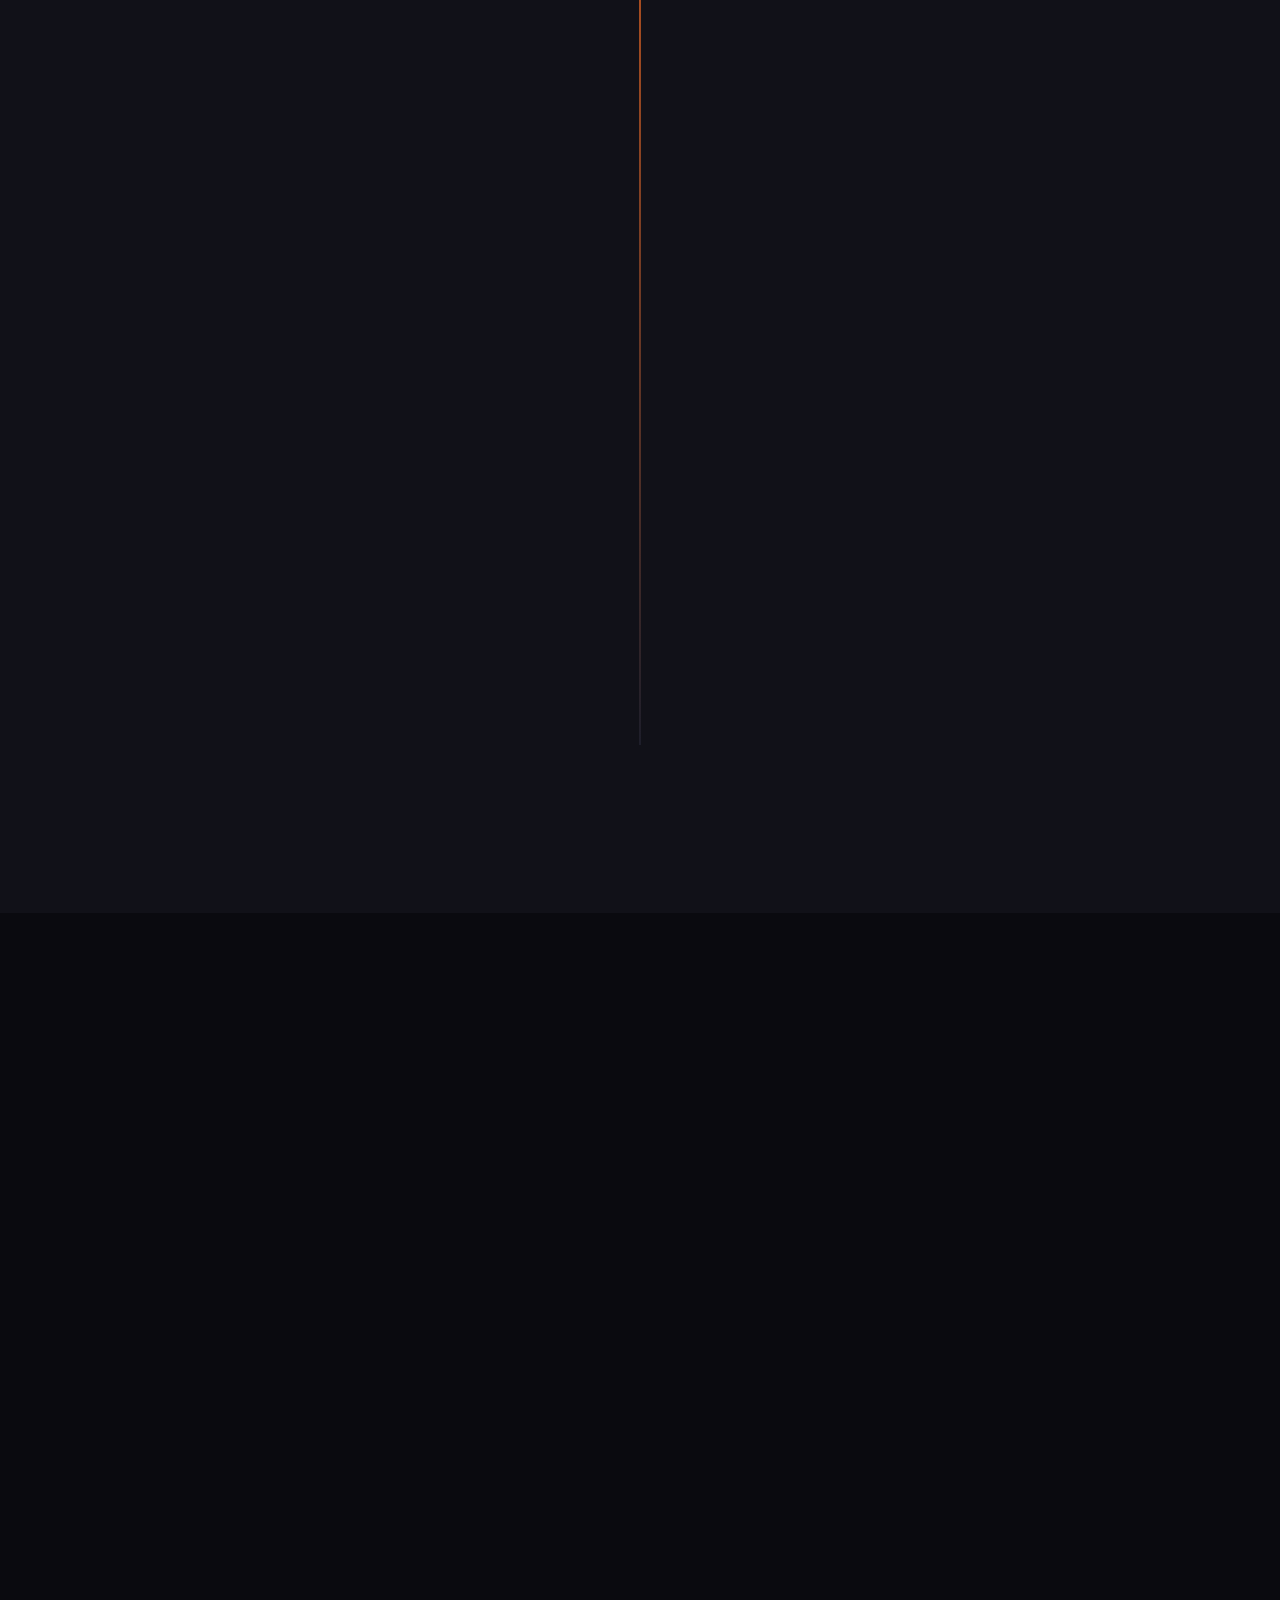
==== commit 8b9a0a25: "feat: add contact form submit button" ====
--- a/index.html
+++ b/index.html
@@ -354,3 +354,7 @@
             Whether you're interested in sponsoring us, joining the team, or just want to 
             learn more — we'd love to hear from you.
           </p>
+          <h3>Contact Details</h3>
+          <div class="contact-detail">
+            <div class="contact-detail-icon"><i class="fas fa-envelope"></i></div>
+            <span><a href="mailto:anirudhvikal2005@gmail.com">anirudhvikal2005@gmail.com</a></span>
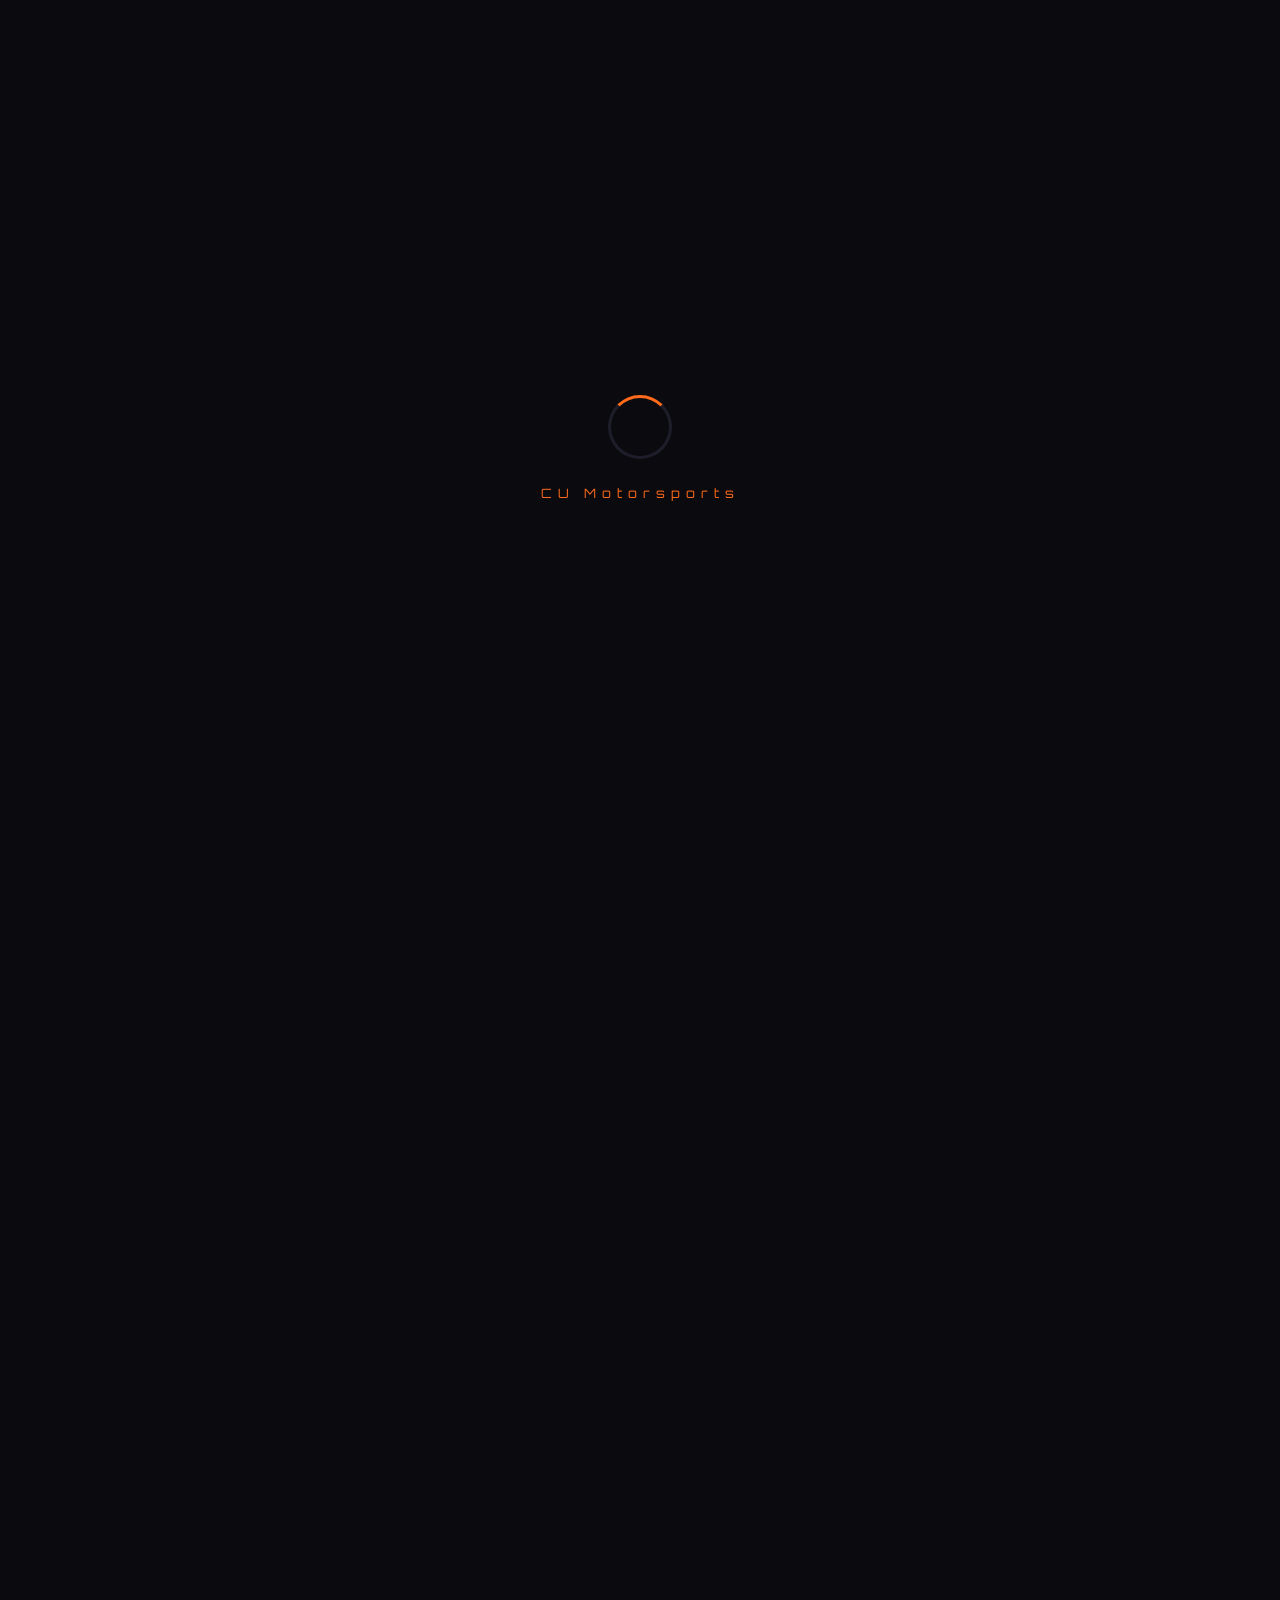
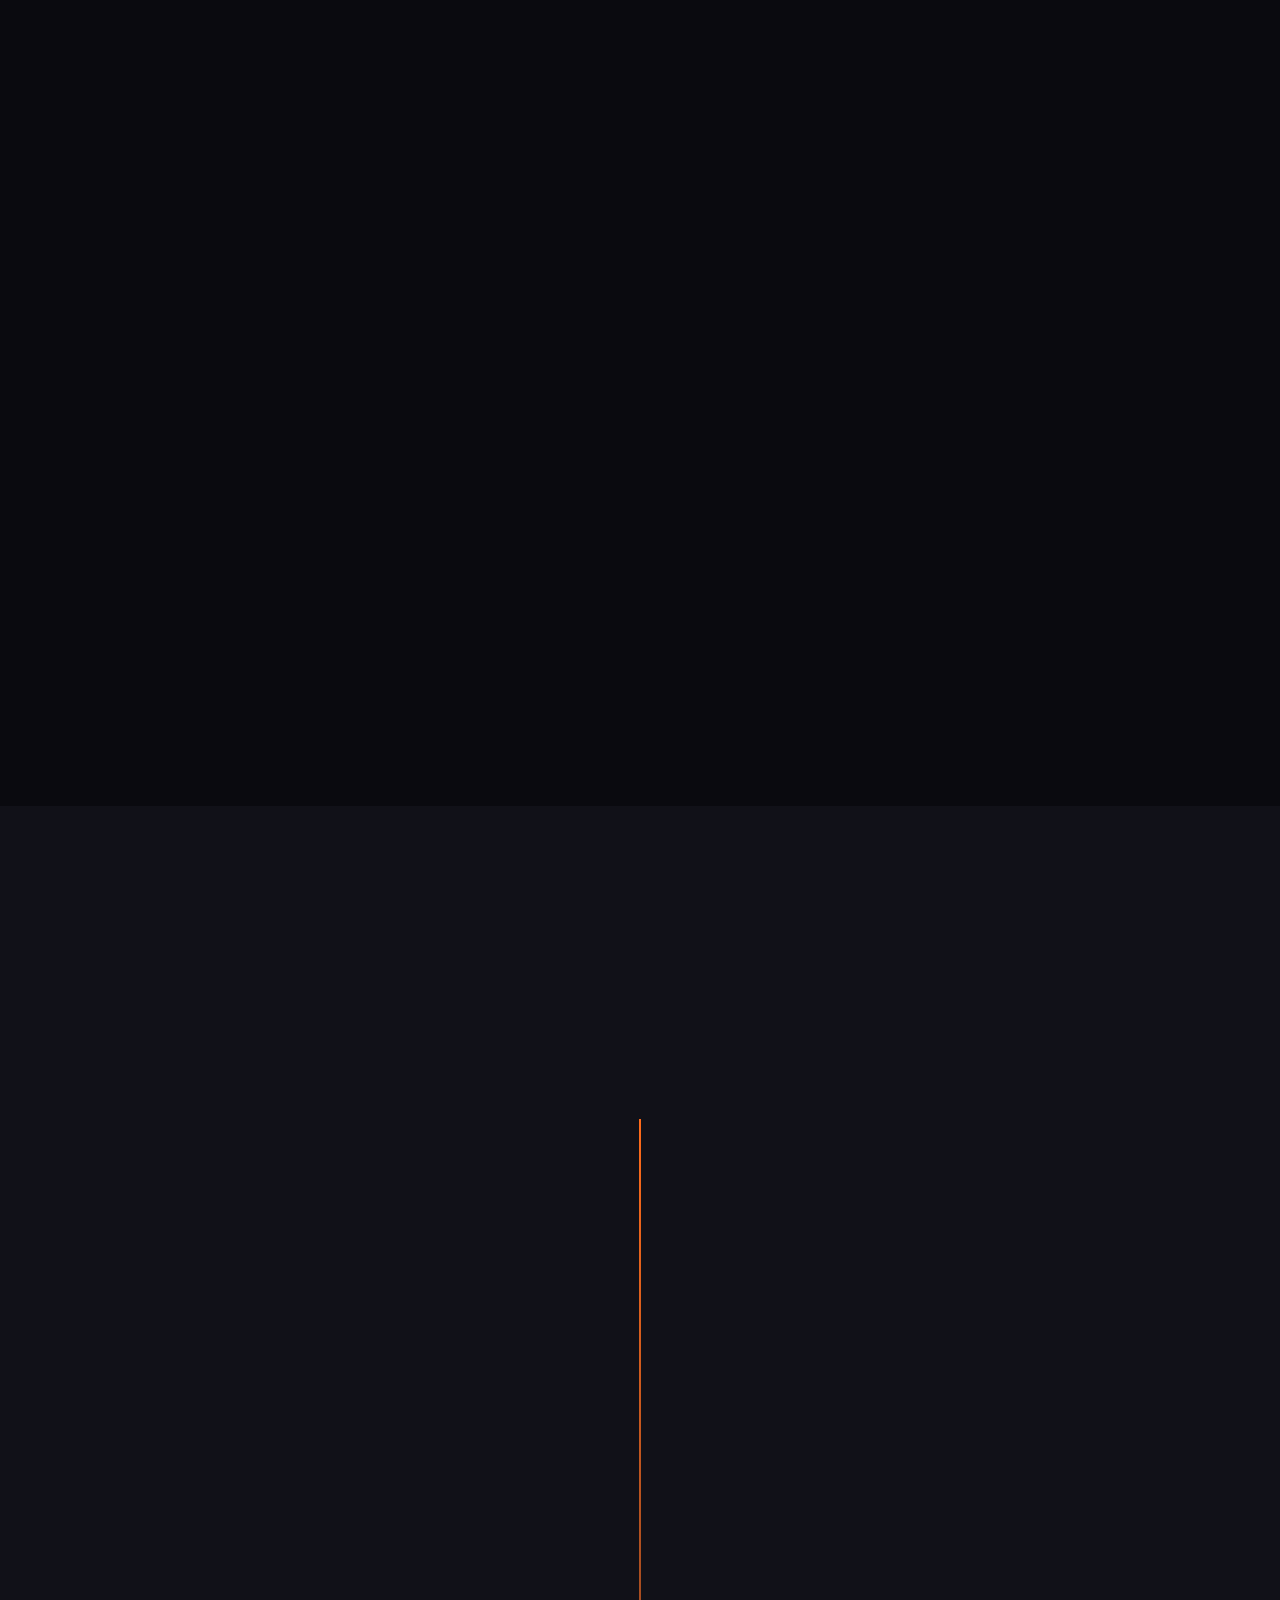
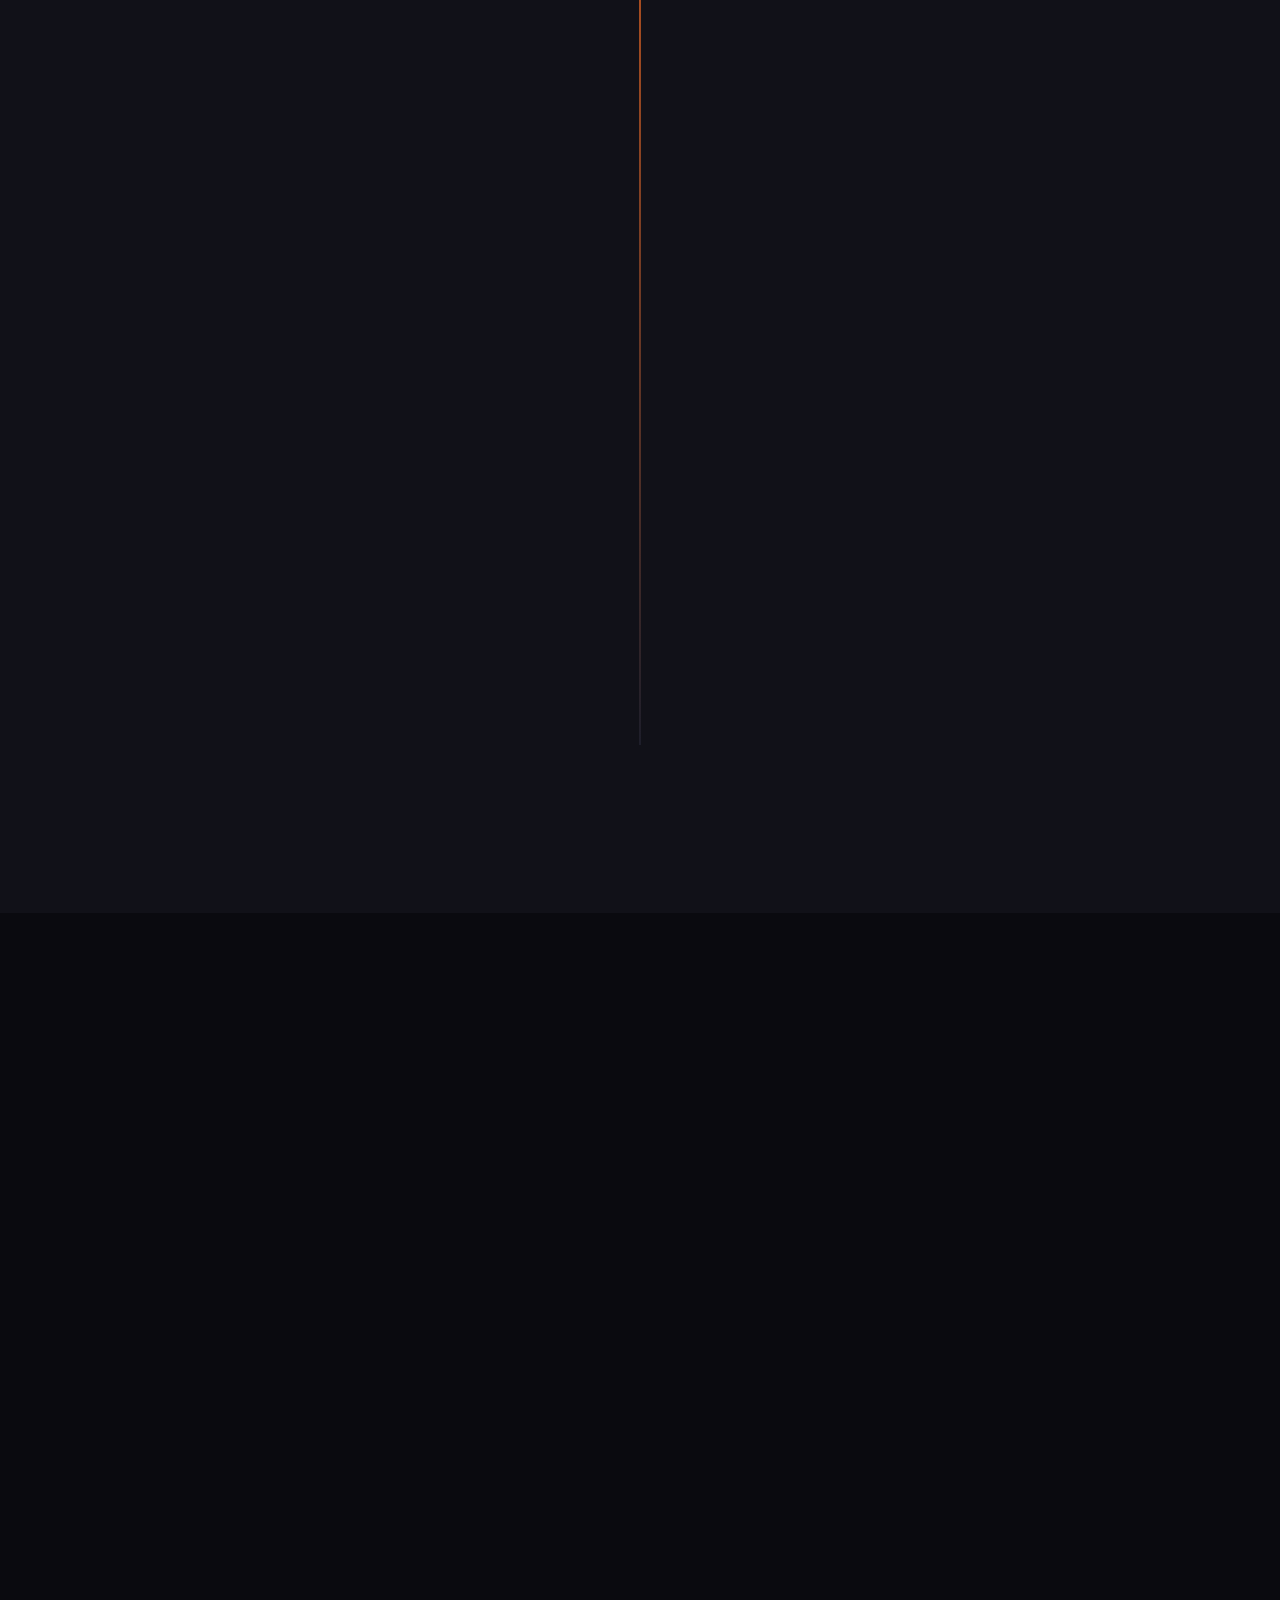
==== commit 7f5c0972: "feat: add footer brand logo and social icons" ====
--- a/index.html
+++ b/index.html
@@ -358,3 +358,16 @@
           <div class="contact-detail">
             <div class="contact-detail-icon"><i class="fas fa-envelope"></i></div>
             <span><a href="mailto:anirudhvikal2005@gmail.com">anirudhvikal2005@gmail.com</a></span>
+          </div>
+          <div class="contact-detail">
+            <div class="contact-detail-icon"><i class="fas fa-map-marker-alt"></i></div>
+            <span>Chandigarh University, NH-95, Ludhiana — Chandigarh Highway, Mohali, Punjab, India</span>
+          </div>
+          <div class="contact-detail">
+            <div class="contact-detail-icon"><i class="fas fa-university"></i></div>
+            <span>Chandigarh University — Formula Bharat Team</span>
+          </div>
+        </div>
+        <form class="contact-form reveal" id="contactForm" onsubmit="handleSubmit(event)">
+          <div class="form-row">
+            <div class="form-group">
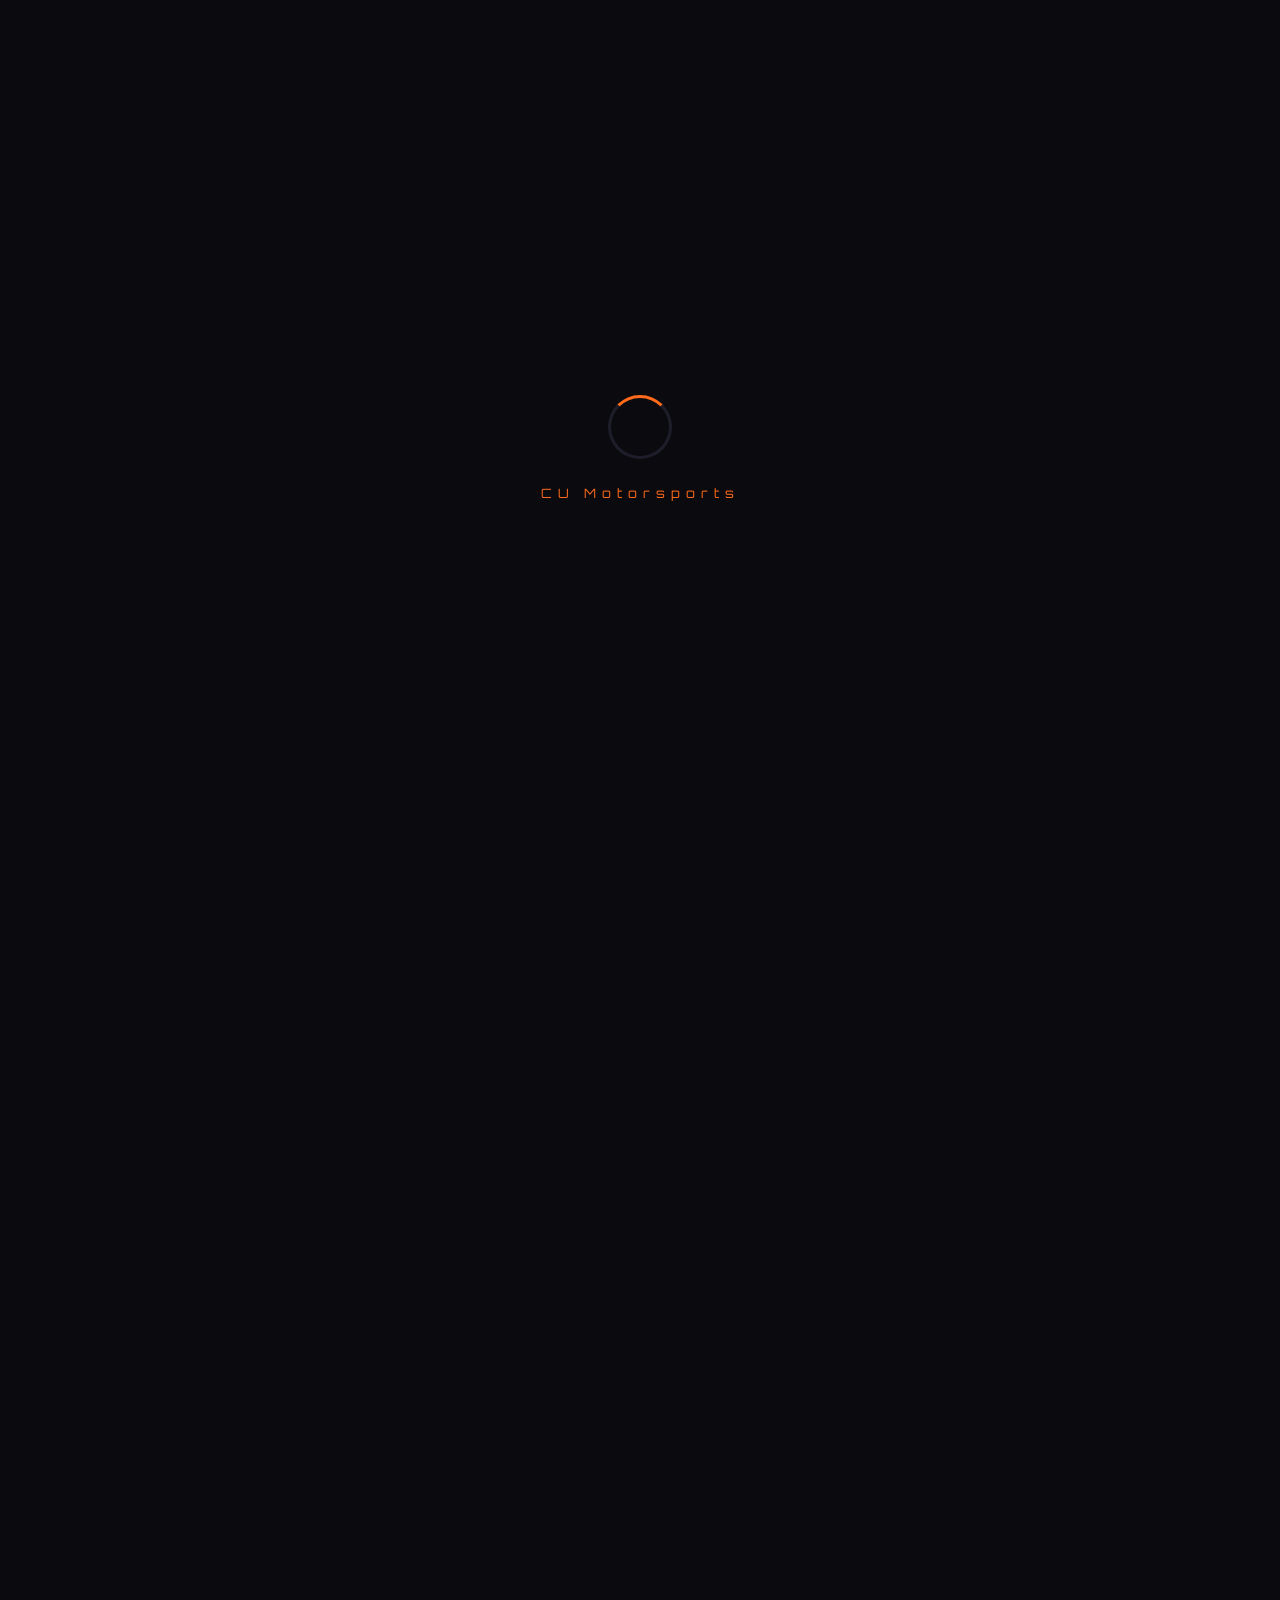
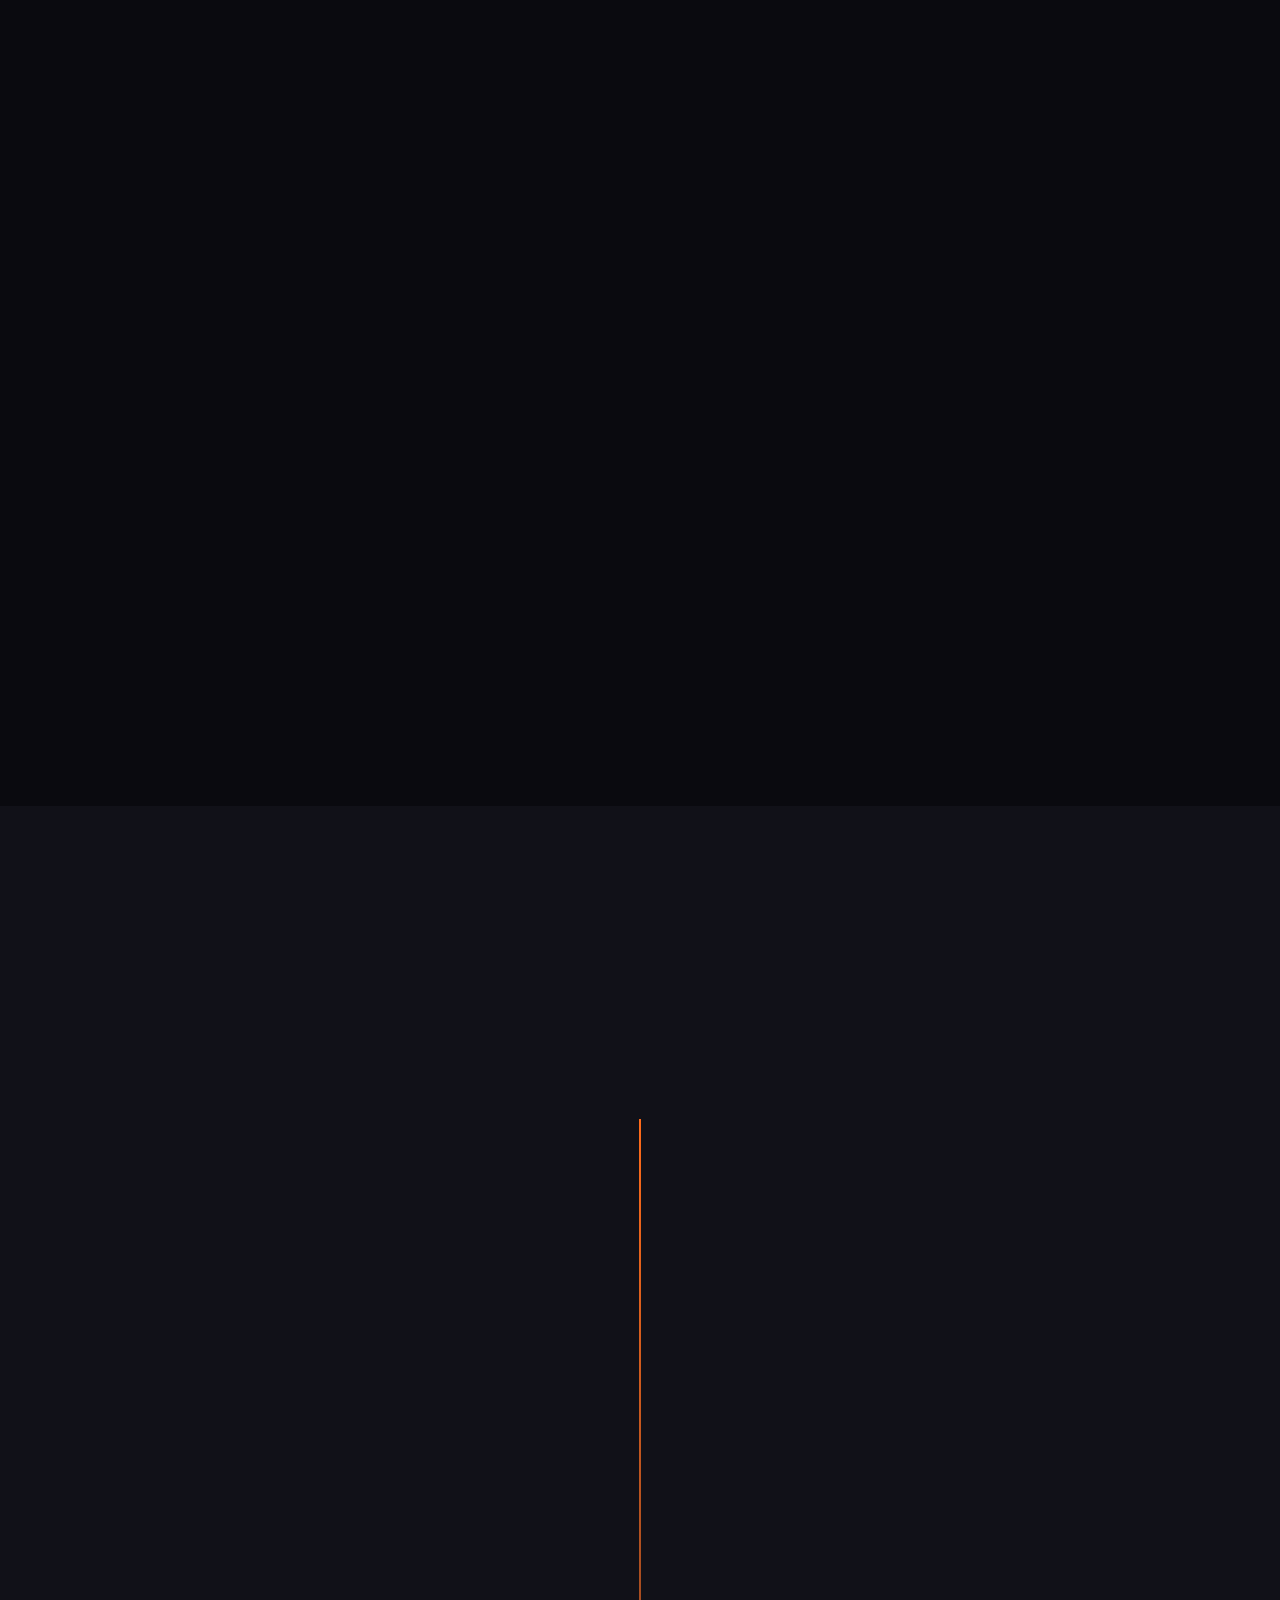
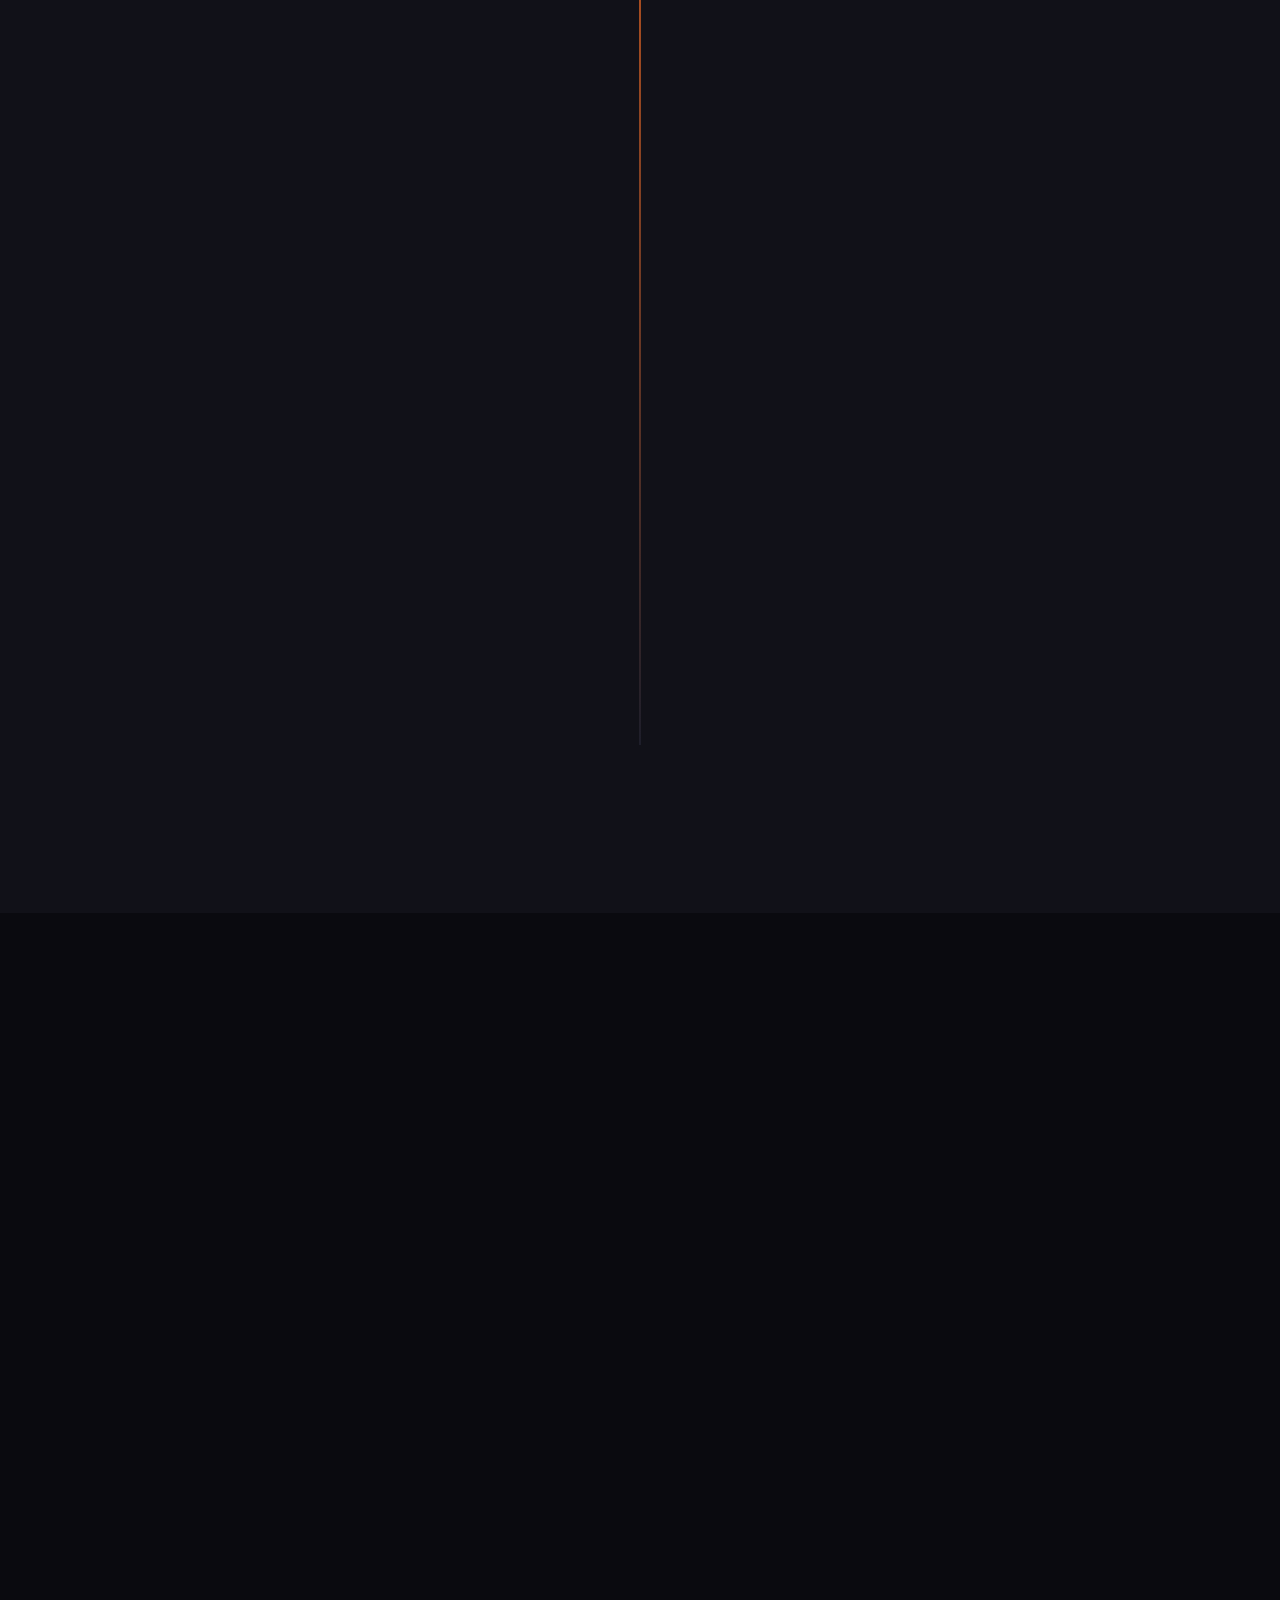
==== commit c5b74486: "feat: add footer bottom copyright bar" ====
--- a/index.html
+++ b/index.html
@@ -371,3 +371,28 @@
         <form class="contact-form reveal" id="contactForm" onsubmit="handleSubmit(event)">
           <div class="form-row">
             <div class="form-group">
+              <label for="name">Your Name</label>
+              <input type="text" id="name" placeholder="John Doe" required>
+            </div>
+            <div class="form-group">
+              <label for="email">Email Address</label>
+              <input type="email" id="email" placeholder="john@example.com" required>
+            </div>
+          </div>
+          <div class="form-group">
+            <label for="subject">Subject</label>
+            <input type="text" id="subject" placeholder="Sponsorship / Join Team / General Inquiry">
+          </div>
+          <div class="form-group">
+            <label for="message">Message</label>
+            <textarea id="message" placeholder="Tell us what's on your mind..." required></textarea>
+          </div>
+          <button type="submit" class="btn-primary" id="submitBtn" style="width:100%; justify-content:center;">
+            Send Message <i class="fas fa-paper-plane"></i>
+          </button>
+        </form>
+      </div>
+    </div>
+  </section>
+
+  <!-- ===== FOOTER ===== -->
